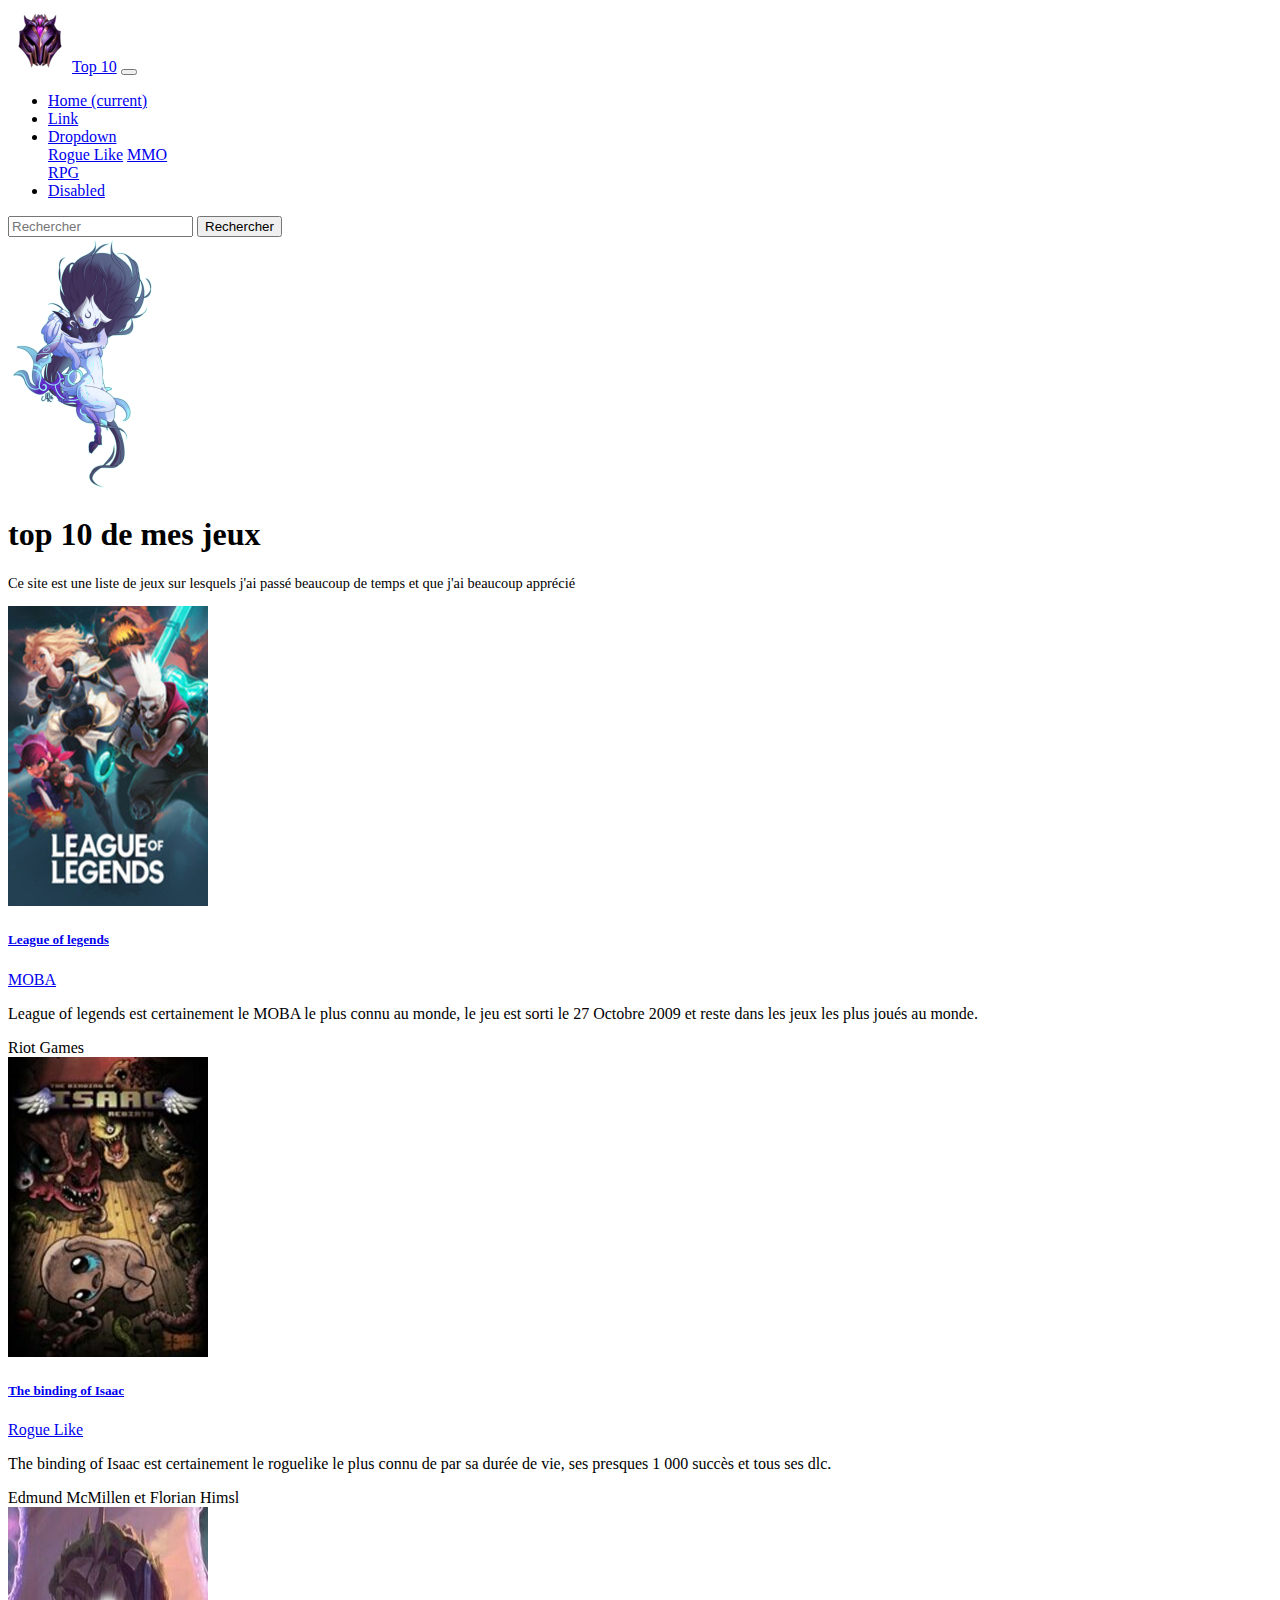
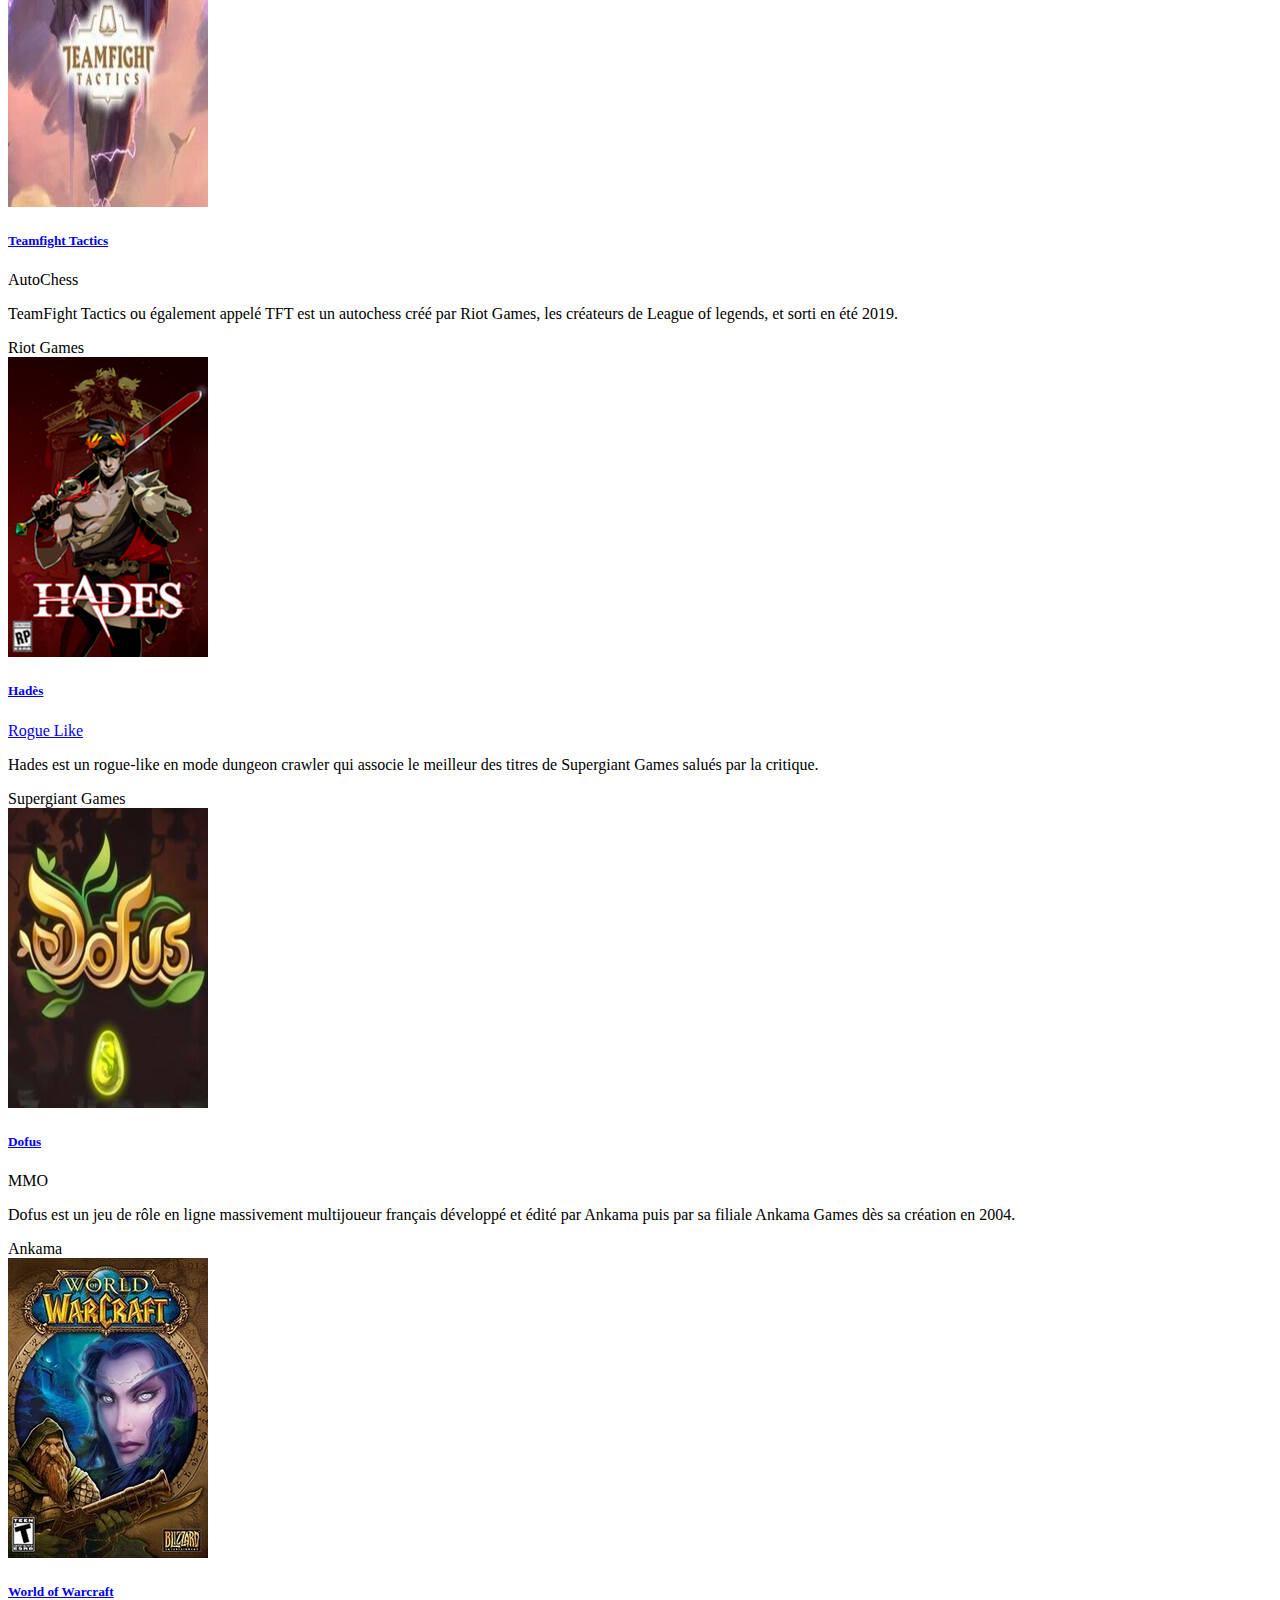
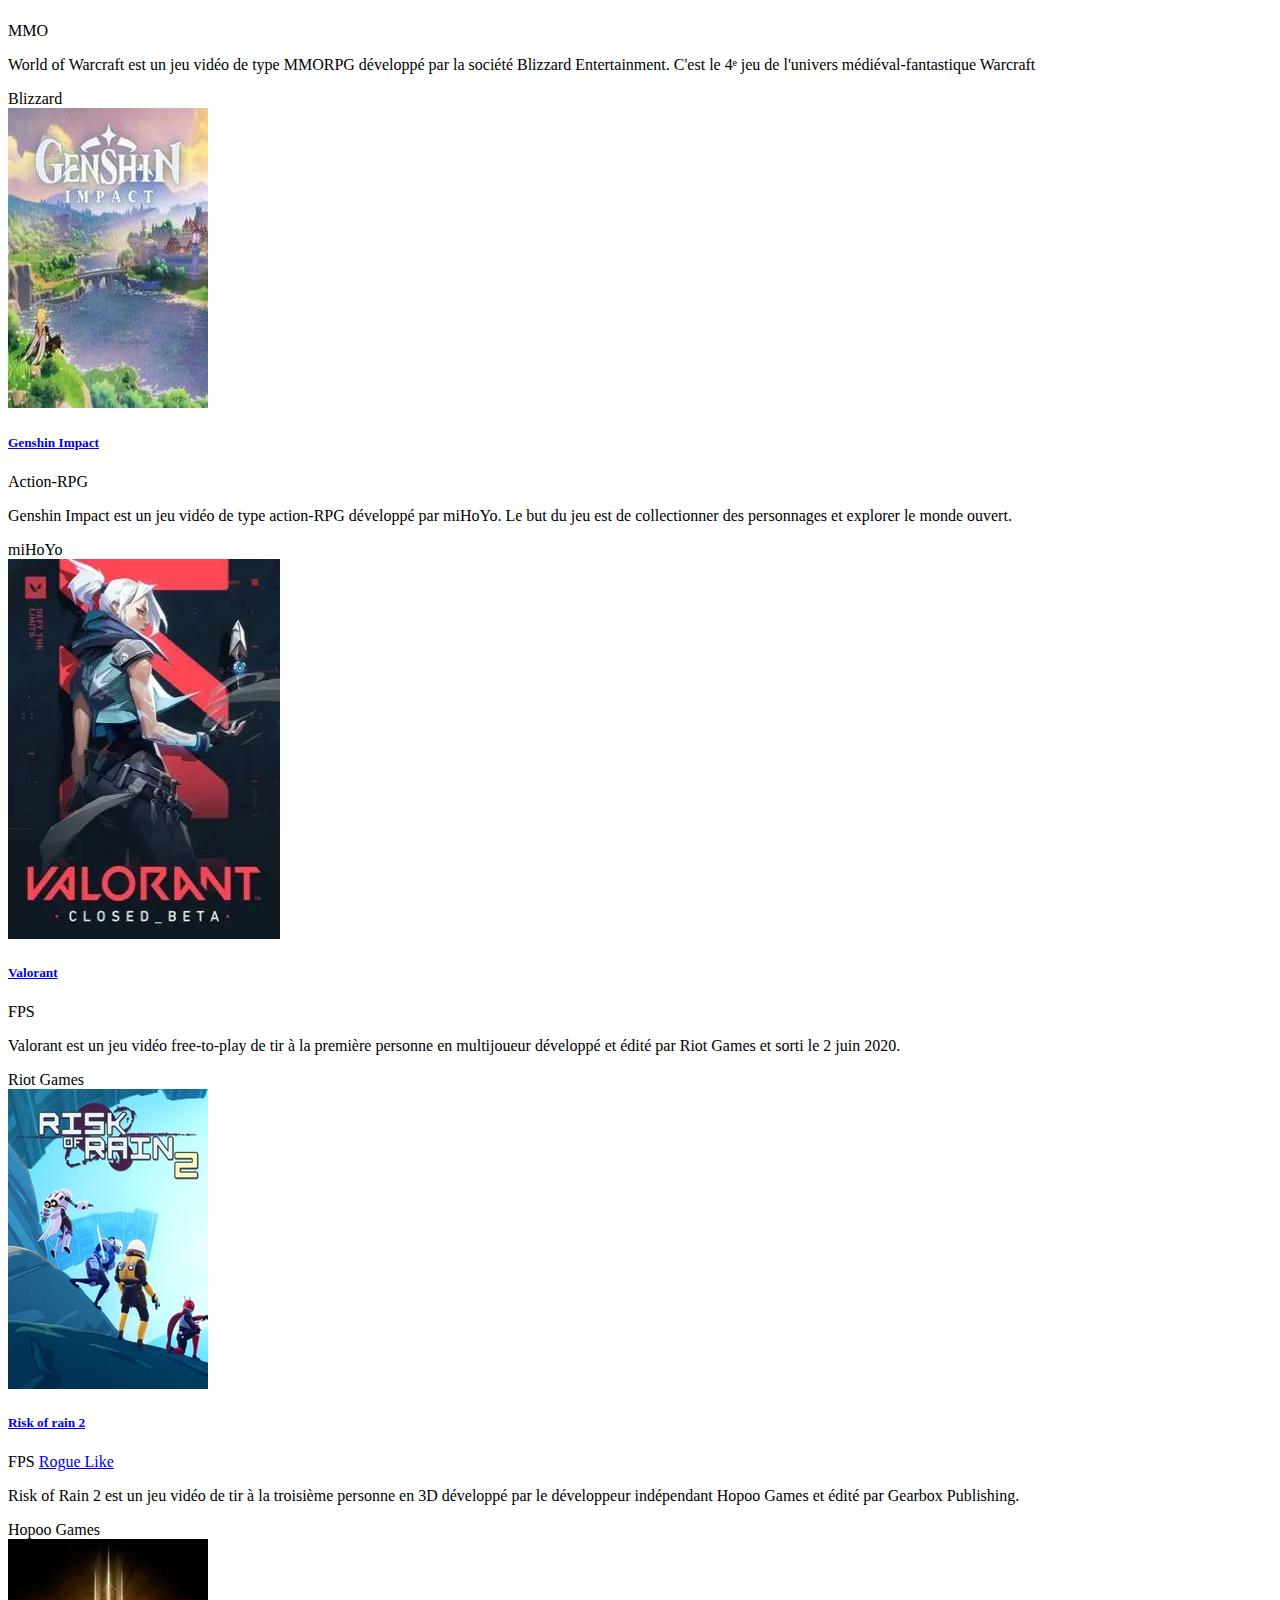
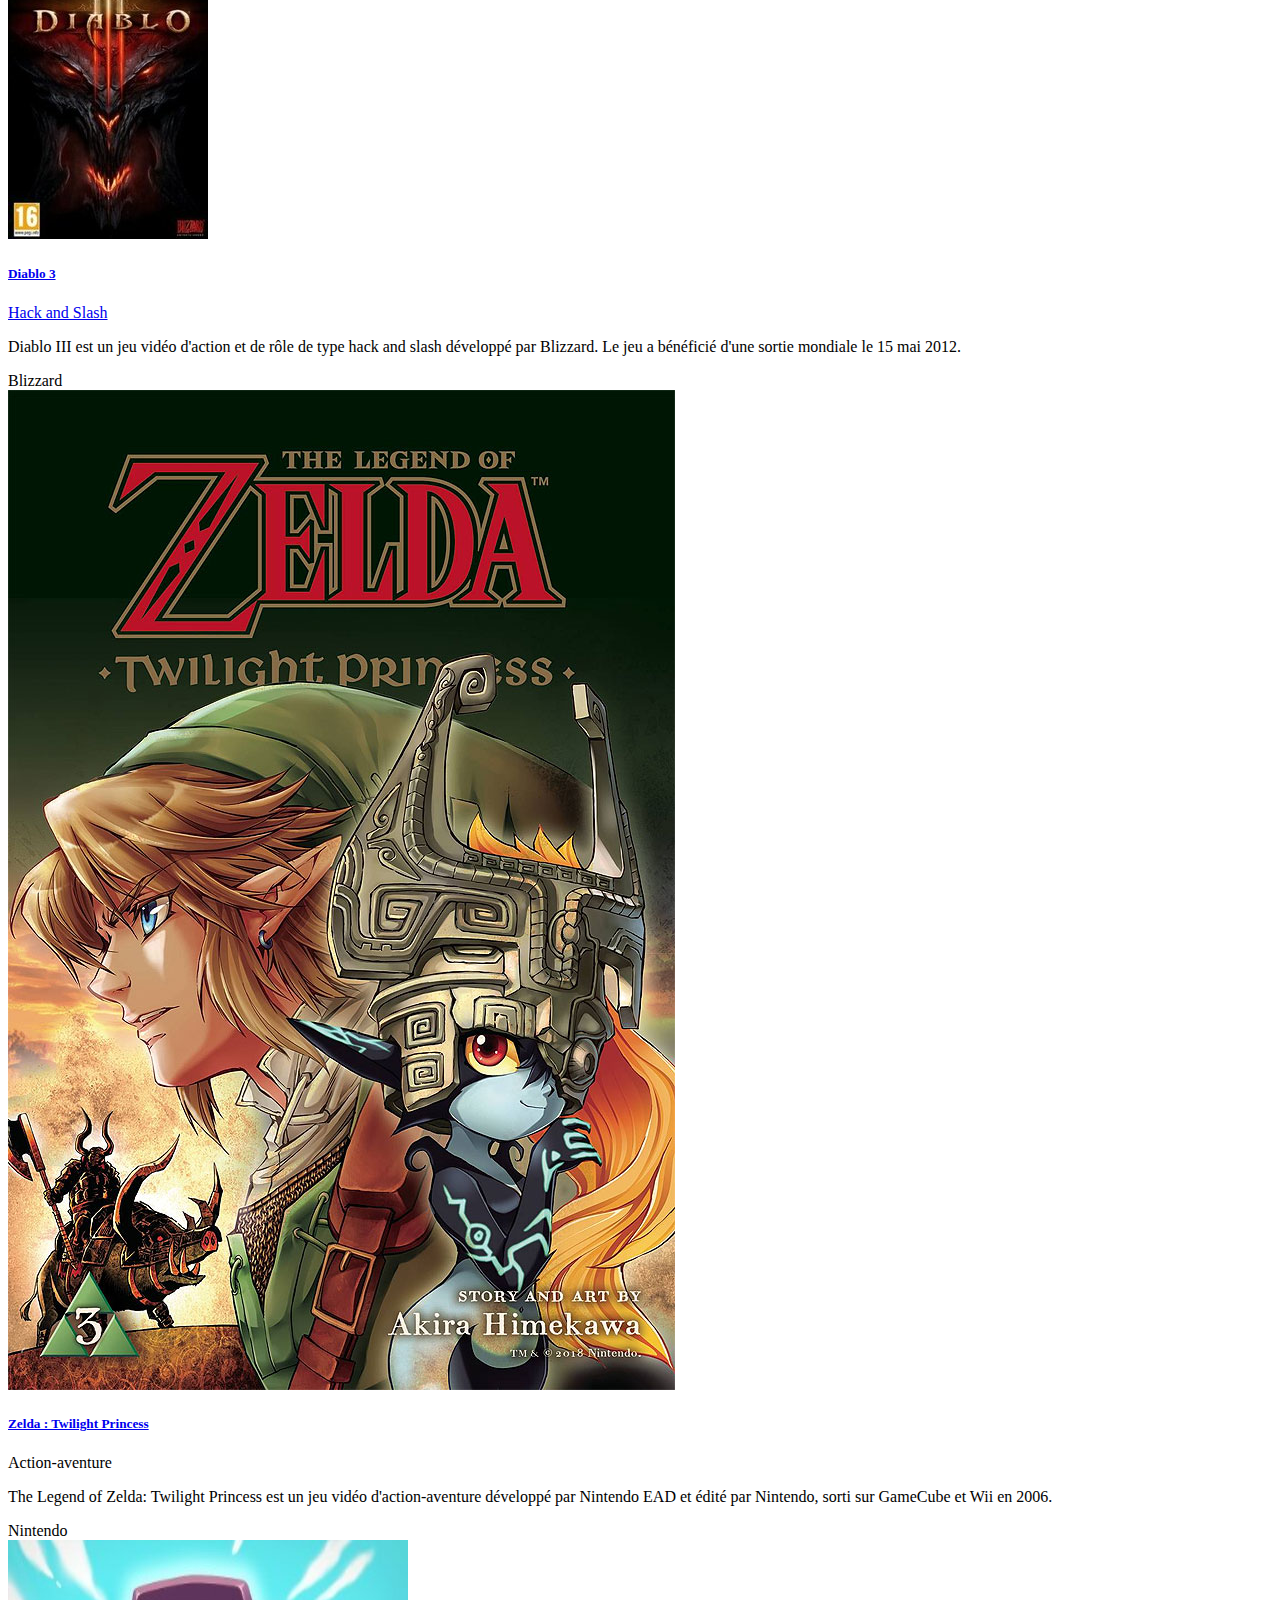
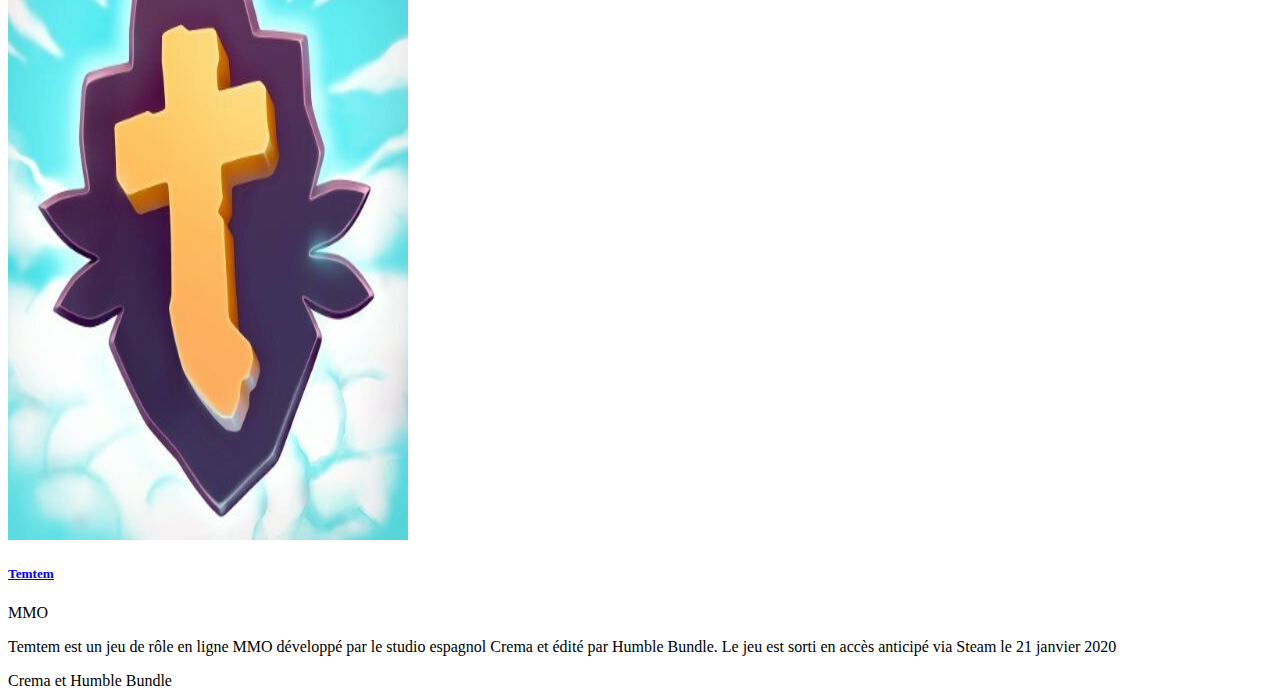
==== index.html @ ae4092e3 "." ====
<!DOCTYPE html>
<html lang="en">

<head>
    <meta charset="UTF-8">
    <meta name="viewport" content="width=device-width, initial-scale=1, shrink-to-fit=no">
    <link rel="stylesheet" href="style.css">
    <link rel="stylesheet" href="https://cdn.jsdelivr.net/npm/bootstrap@4.5.3/dist/css/bootstrap.min.css"
        integrity="sha384-TX8t27EcRE3e/ihU7zmQxVncDAy5uIKz4rEkgIXeMed4M0jlfIDPvg6uqKI2xXr2" crossorigin="anonymous">
    <link rel="shortcut icon" href="images/hiclipart.com (2).png"/>
    <title>Top 10</title>
</head>
<nav class="navbar navbar-expand-lg navbar-dark bg-dark">
    <a class="navbar-brand" href="#"><img class="rounded-circle" src="images\master_1.png" alt="Circle image">Top 10</a>
    <button class="navbar-toggler" type="button" data-toggle="collapse" data-target="#navbarSupportedContent" aria-controls="navbarSupportedContent" aria-expanded="false" aria-label="Toggle navigation">
      <span class="navbar-toggler-icon"></span>
    </button>
  
    <div class="collapse navbar-collapse" id="navbarSupportedContent">
      <ul class="navbar-nav mr-auto">
        <li class="nav-item active">
          <a class="nav-link" href="#">Home <span class="sr-only">(current)</span></a>
        </li>
        <li class="nav-item">
          <a class="nav-link" href="#">Link</a>
        </li>
        <li class="nav-item dropdown">
          <a class="nav-link dropdown-toggle" href="#" id="navbarDropdown" role="button" data-toggle="dropdown" aria-haspopup="true" aria-expanded="false">
            Dropdown
          </a>
          <div class="dropdown-menu" aria-labelledby="navbarDropdown">
            <a class="dropdown-item" href="#">Rogue Like</a>
            <a class="dropdown-item" href="#">MMO</a>
            <div class="dropdown-divider"></div>
            <a class="dropdown-item" href="#">RPG</a>
          </div>
        </li>
        <li class="nav-item">
          <a class="nav-link disabled" href="#">Disabled</a>
        </li>
      </ul>
      <form class="form-inline my-2 my-lg-0">
        <input class="form-control mr-sm-2" type="search" placeholder="Rechercher" aria-label="Search">
        <button class="btn btn-outline-success my-2 my-sm-0" type="submit">Rechercher</button>
      </form>
    </div>
</nav>
<!-- <div class="media">
    <img src="images\master_1.png"class="d-flex mr-3" data-src="holder.js/64x64?theme=sky" alt="Generic placeholder image">
    <div class="media-body text-white">
      <h5 class="mt-0 text-white" >Master tft</h5>
      brouillon texte
    </div>
</div> -->
<div class="container-fluid col-lg-5 mx-auto my-2">
    <div class="row">
        <div>
            <img class="mr-5 kindred" src="images\kindred.png" alt="kindred">
        </div>
        <div class="col-6">
            <h1 class="h3">top 10 de mes jeux</h1>
            <p class="text-justify" style="font-size: 0.9rem">
                Ce site est une liste de jeux sur lesquels j'ai passé beaucoup de temps et que j'ai beaucoup apprécié</p>
        </div>
    </div>
</div>

<body>
    <script src="https://code.jquery.com/jquery-3.5.1.slim.min.js"
        integrity="sha384-DfXdz2htPH0lsSSs5nCTpuj/zy4C+OGpamoFVy38MVBnE+IbbVYUew+OrCXaRkfj" crossorigin="anonymous">
    </script>
    <!-- sm md lg xl  -->

    <div class="container-fluid col-xl-9 mx-auto row">
        <div class="col-12 col-sm-6 col-md-4 col-xl-3 mb-4">
            <div class="card text-white bg-dark">
                <img src="images\leagueoflegendstest (1).jpg" class="card-img-top" alt="Lol">
                <div class="card-body">
                    <h5 class="card-title"><a href="https://play.euw.leagueoflegends.com/fr_FR" target="_blank">League of legends</a></h5>
                    <a href="#" class="badge badge-info">MOBA</a>
                    <p class="card-text">League of legends est certainement le MOBA le plus connu au monde, le jeu est
                        sorti le 27 Octobre 2009 et reste dans les jeux les plus joués au monde.</p>
                    <footer class="blockquote-footer">Riot Games<cite title="Source Title"></cite></footer>
                </div>
            </div>
        </div>
        <div class="col-12 col-sm-6 col-md-4 col-xl-3 mb-4">
            <div class="card text-white bg-dark">
                <img src="images\TBDOI.jpg" class="card-img-top" alt="tbi">
                <div class="card-body">
                    <h5 class="card-title"><a href="https://store.steampowered.com/app/113200/The_Binding_of_Isaac/" target="_blank">The binding of Isaac</a></h5>
                    <a href="#" class="badge badge-success">Rogue Like</a>
                    <p class="card-text">The binding of Isaac est certainement le roguelike le plus connu de par sa
                        durée de vie, ses presques 1 000 succès et tous ses dlc.</p>
                    <footer class="blockquote-footer">Edmund McMillen et Florian Himsl<cite title="Source Title"></cite></footer>
                </div>
            </div>
        </div>
        <div class="col-12 col-sm-6 col-md-4 col-xl-3 mb-4">
            <div class="card text-white bg-dark">
                <img src="images\tft (1).jpg" class="card-img-top" alt="tft">
                <div class="card-body">
                    <h5 class="card-title"><a href="https://teamfighttactics.leagueoflegends.com/fr-fr/" target="_blank">Teamfight Tactics</a></h5>
                    <span class="badge badge-pill badge-secondary">AutoChess</span>
                    <p class="card-text">TeamFight Tactics ou également appelé TFT est un autochess créé par Riot Games,
                        les créateurs de League of legends, et sorti en été 2019.</p>
                        <footer class="blockquote-footer">Riot Games<cite title="Source Title"></cite></footer>
                </div>
            </div>
        </div>
        <div class="col-12 col-sm-6 col-md-4 col-xl-3 mb-4">
            <div class="card text-white bg-dark">
                <img src="images\hades (1).png" class="card-img-top" alt="hades">
                <div class="card-body">
                    <h5 class="card-title"><a href="https://store.steampowered.com/app/1145360/Hades/?l=french" target="_blank">Hadès</a></h5>
                    <a href="#" class="badge badge-success">Rogue Like</a>
                    <p class="card-text">Hades est un rogue-like en mode dungeon crawler qui associe le meilleur des
                        titres de Supergiant Games salués par la critique.</p>
                    <footer class="blockquote-footer">Supergiant Games<cite title="Source Title"></cite></footer>
                </div>
            </div>
        </div>
        <div class="col-12 col-sm-6 col-md-4 col-xl-3 mb-4">
            <div class="card text-white bg-dark">
                <img src="images\dofus-aTLTcV (1).jpg" class="card-img-top" alt="dofus">
                <div class="card-body">
                    <h5 class="card-title"><a href="https://www.dofus.com/fr/prehome" target="_blank">Dofus</a></h5>
                    <span class="badge badge-pill badge-light">MMO</span>
                    <p class="card-text">Dofus est un jeu de rôle en ligne massivement multijoueur français développé et
                        édité par Ankama puis par sa filiale Ankama Games dès sa création en 2004.</p>
                    <footer class="blockquote-footer">Ankama<cite title="Source Title"></cite></footer>
                </div>
            </div>
        </div>
        <div class="col-12 col-sm-6 col-md-4 col-xl-3 mb-4">
            <div class="card text-white bg-dark">
                <img src="images\Wow.jpg" class="card-img-top" alt="wow">
                <div class="card-body">
                    <h5 class="card-title"><a href="https://worldofwarcraft.com/fr-fr/" target="_blank">World of Warcraft</a></h5>
                    <span class="badge badge-pill badge-light">MMO</span>
                    <p class="card-text">World of Warcraft est un jeu vidéo de type MMORPG développé par la société
                        Blizzard Entertainment. C'est le 4ᵉ jeu de l'univers médiéval-fantastique Warcraft</p>
                    <footer class="blockquote-footer">Blizzard<cite title="Source Title"></cite></footer>
                </div>
            </div>
        </div>
        <div class="col-12 col-sm-6 col-md-4 col-xl-3 mb-4">
            <div class="card text-white bg-dark">
                <img src="images\genshin-impact-cover (1).jpg" class="card-img-top"
                    alt="genshin">
                <div class="card-body">
                    <h5 class="card-title"><a href="https://genshin.mihoyo.com/en" target="_blank">Genshin Impact</a></h5>
                    <span class="badge badge-pill badge-warning">Action-RPG</span>
                    <p class="card-text">Genshin Impact est un jeu vidéo de type action-RPG développé par miHoYo. Le but du jeu est de
                        collectionner des personnages et explorer le monde ouvert.</p>
                    <footer class="blockquote-footer">miHoYo<cite title="Source Title"></cite></footer>
                </div>
            </div>
        </div>
        <div class="col-12 col-sm-6 col-md-4 col-xl-3 mb-4">
            <div class="card text-white bg-dark">
                <img src="images/testvalo.webp" class="card-img-top" alt="valorant">
                <div class="card-body">
                    <h5 class="card-title"><a href="https://playvalorant.com/en-gb/" target="_blank">Valorant</a></h5>
                    <span class="badge badge-pill badge-primary">FPS</span>
                    <p class="card-text">Valorant est un jeu vidéo free-to-play de tir à la première personne en multijoueur développé et édité par Riot Games et sorti le 2 juin 2020.</p>
                    <footer class="blockquote-footer">Riot Games<cite title="Source Title"></cite></footer>
                </div>
            </div>
        </div>
        <div class="col-12 col-sm-6 col-md-4 col-xl-3 mb-4">
            <div class="card text-white bg-dark">
                <img src="images\risk-of-rain-2-cover.jpg" class="card-img-top" alt="Lol">
                <div class="card-body">
                    <h5 class="card-title"><a href="https://store.steampowered.com/app/632360/Risk_of_Rain_2/" target="_blank">Risk of rain 2</a></h5>
                    <span class="badge badge-pill badge-primary">FPS</span>
                    <a href="#Lol" class="badge badge-success">Rogue Like</a>
                    <p class="card-text">Risk of Rain 2 est un jeu vidéo de tir à la troisième personne en 3D développé par le développeur indépendant Hopoo Games et édité par Gearbox Publishing.</p>
                    <footer class="blockquote-footer">Hopoo Games<cite title="Source Title"></cite></footer>
                </div>
            </div>
        </div>
        <div class="col-12 col-sm-6 col-md-4 col-xl-3 mb-4">
            <div class="card text-white bg-dark">
                <img src="images\diablo3.jpg" class="card-img-top" alt="Lol">
                <div class="card-body">
                    <h5 class="card-title"><a href="https://eu.diablo3.com/fr-fr/" target="_blank">Diablo 3</a></h5>
                    <a href="#" class="badge badge-danger">Hack and Slash</a>
                    <p class="card-text">Diablo III est un jeu vidéo d'action et de rôle de type hack and slash développé par Blizzard. Le jeu a bénéficié d'une sortie mondiale le 15 mai 2012.</p>
                    <footer class="blockquote-footer">Blizzard<cite title="Source Title"></cite></footer>
                    
                </div>
            </div>
        </div>
        <div class="col-12 col-sm-6 col-md-4 col-xl-3 mb-4">
            <div class="card text-white bg-dark">
                <img src="images\zelda.jpg" class="card-img-top" alt="Lol">
                <div class="card-body">
                    <h5 class="card-title"><a href="https://www.nintendo.be/fr/Jeux/Wii-U/The-Legend-of-Zelda-Twilight-Princess-HD-1082222.html" target="_blank">Zelda : Twilight Princess</a></h5>
                    <span class="badge badge-dark">Action-aventure</span>
                    <p class="card-text">The Legend of Zelda: Twilight Princess est un jeu vidéo d'action-aventure développé par Nintendo EAD et édité par Nintendo, sorti sur GameCube et Wii en 2006.</p>
                    <footer class="blockquote-footer">Nintendo<cite title="Source Title"></cite></footer>
                    
                </div>
            </div>
        </div>
        <div class="col-12 col-sm-6 col-md-4 col-xl-3 mb-4">
            <div class="card text-white bg-dark">
                <img src="images\temtem.jpg" class="card-img-top" alt="Lol">
                <div class="card-body">
                    <h5 class="card-title"><a href="https://store.steampowered.com/app/745920/Temtem/" target="_blank">Temtem</a></h5>
                    <span class="badge badge-pill badge-light">MMO</span>
                    <p class="card-text">Temtem est un jeu de rôle en ligne MMO développé par le studio espagnol Crema et édité par Humble Bundle. Le jeu est sorti en accès anticipé via Steam le 21 janvier 2020</p>
                    <footer class="blockquote-footer">Crema et Humble Bundle<cite title="Source Title"></cite></footer>
                    
                </div>
            </div>
        </div>
    </div>
</body>
</html>
---- style.css ----
body {
    background: url(https://fr.gamewallpapers.com/download.php?img=wallpaper_destiny_2_beyond_light_01_1920x1080.jpg)no-repeat fixed;
}
.footer-bot{
    background:grey;
}
.kindred{
    width: 150px;
}
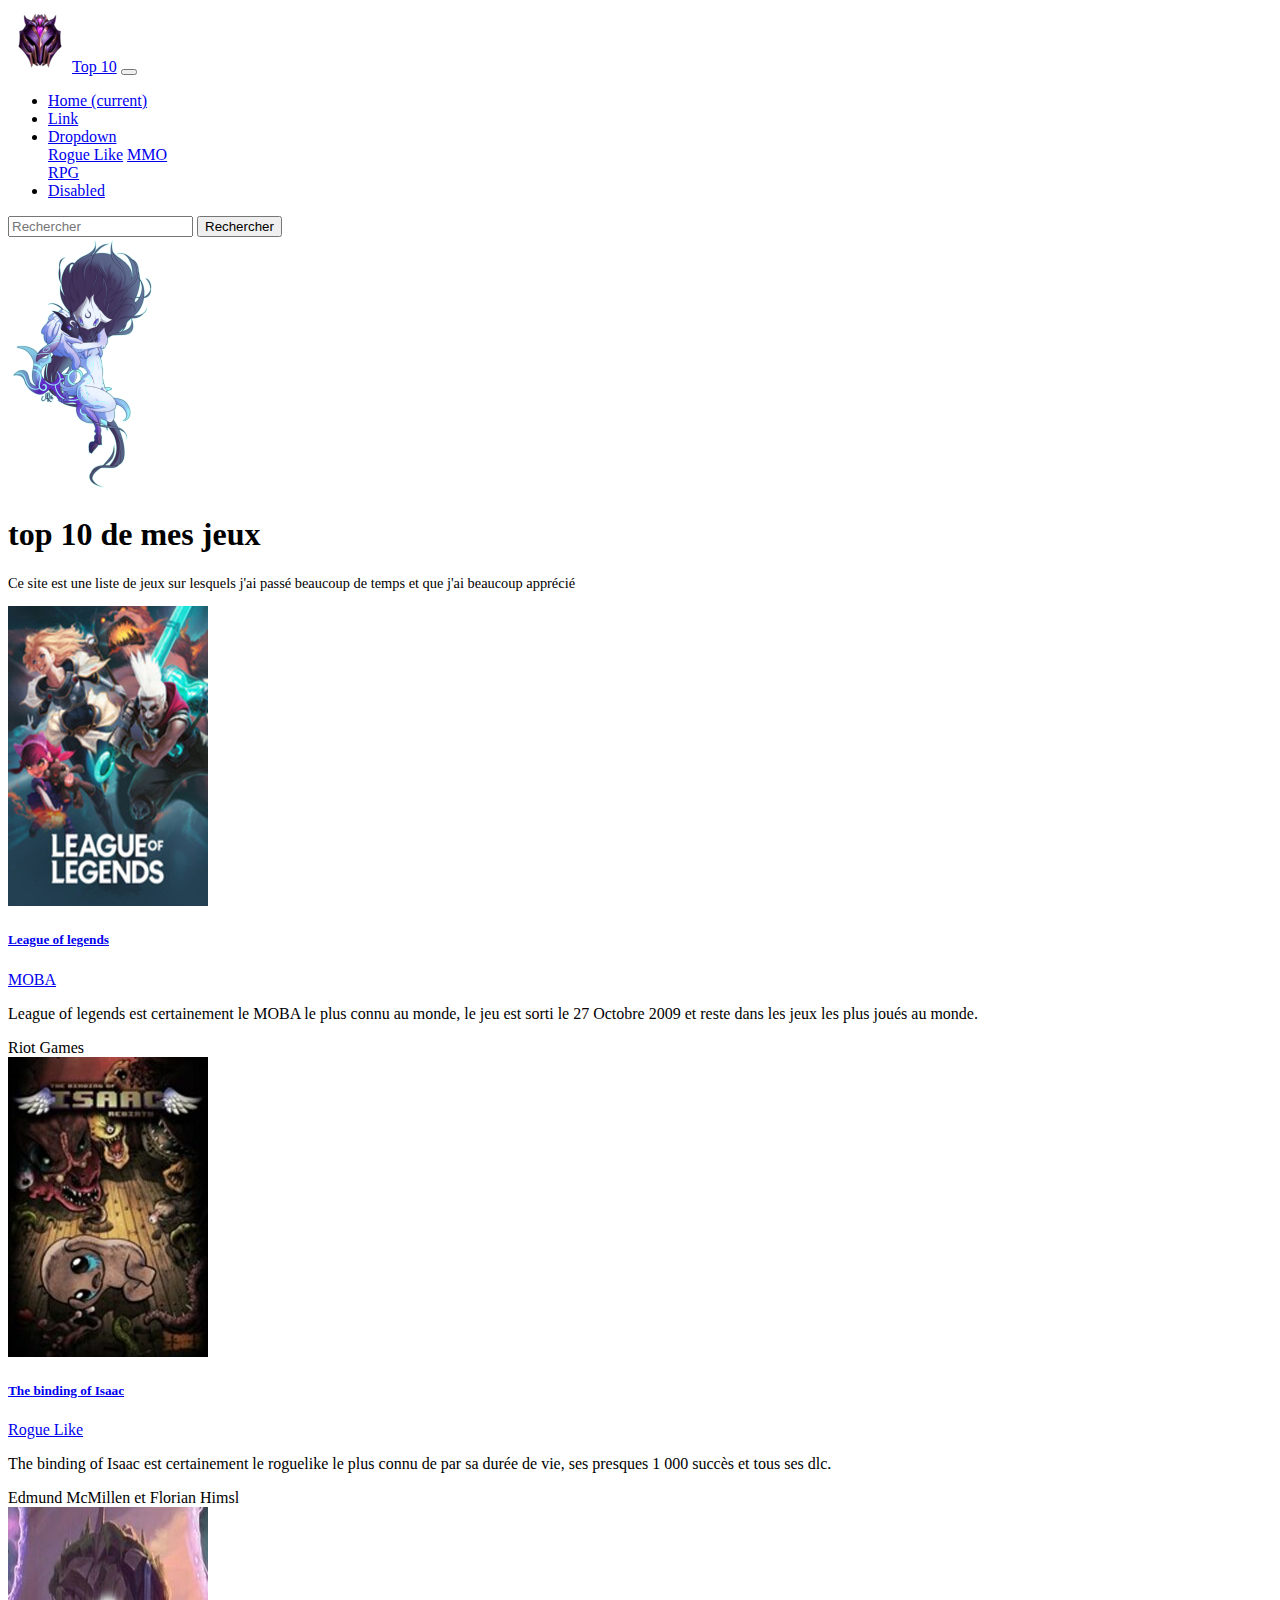
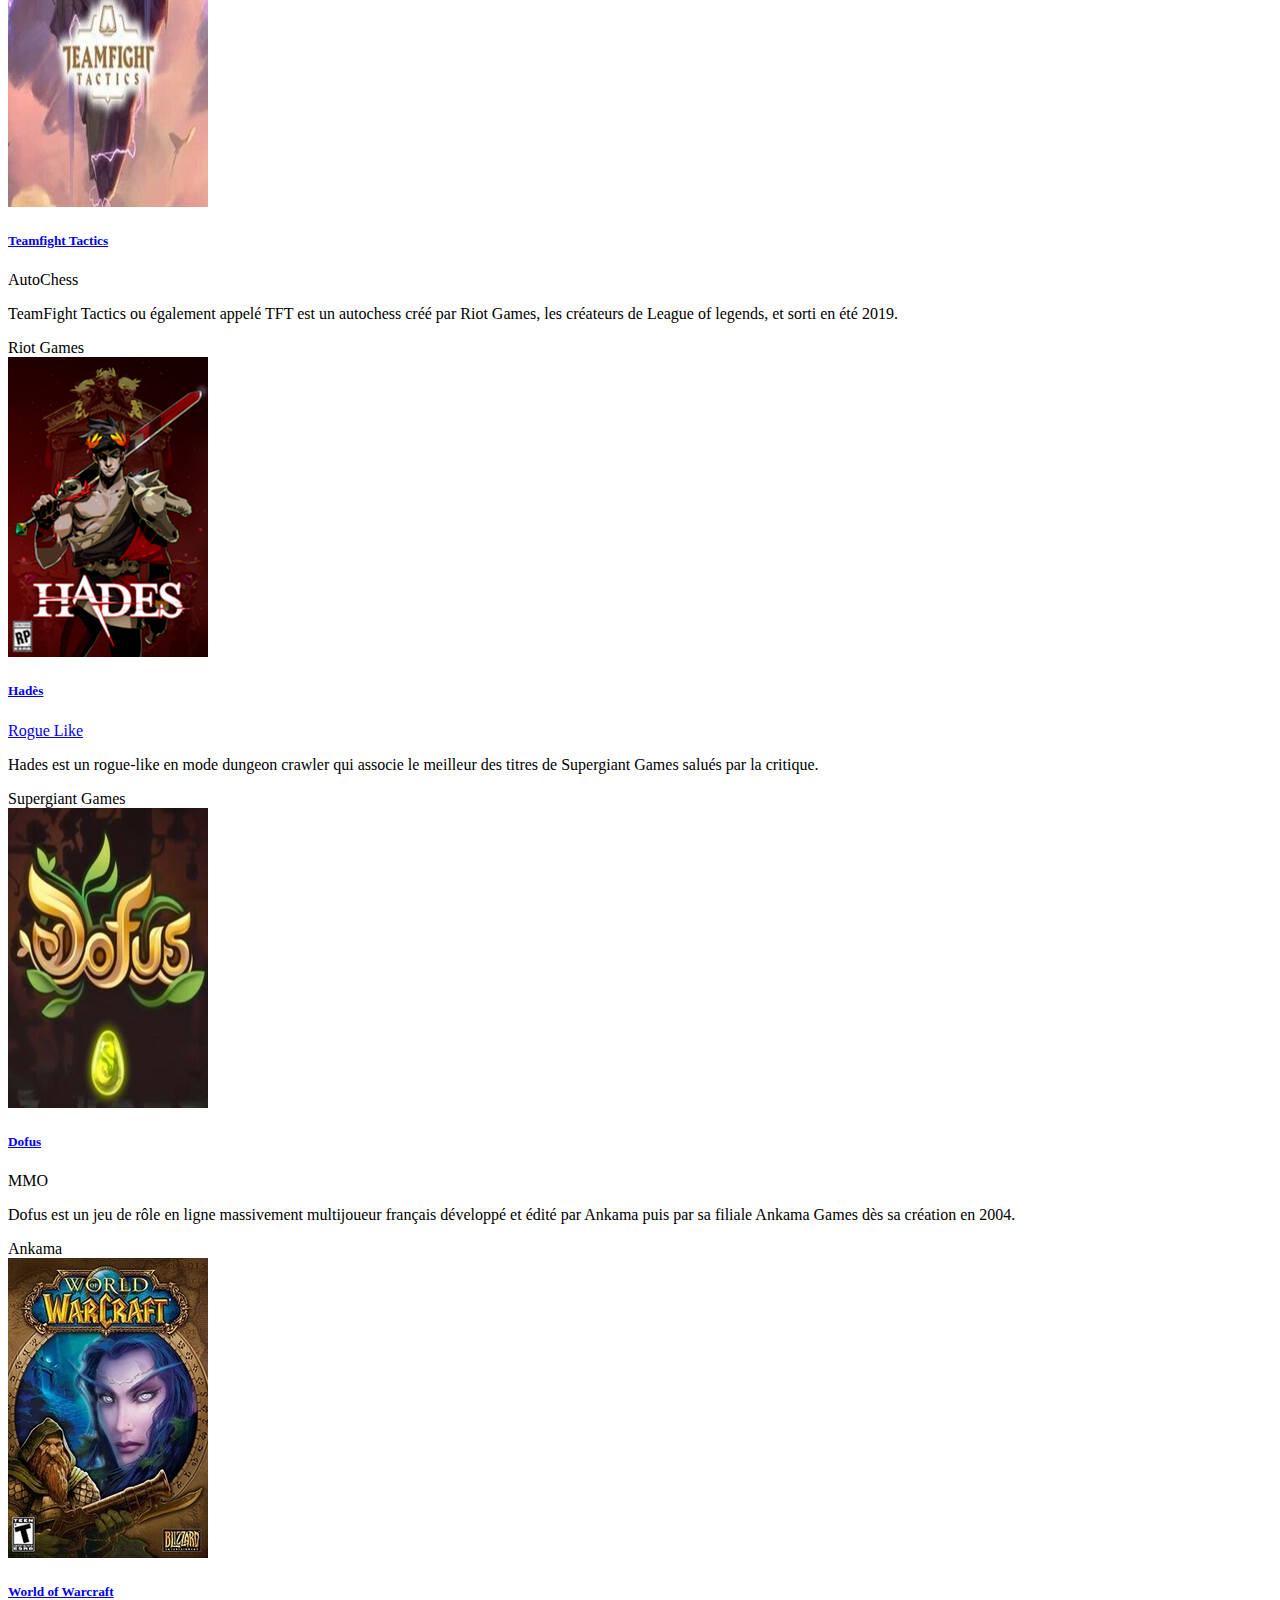
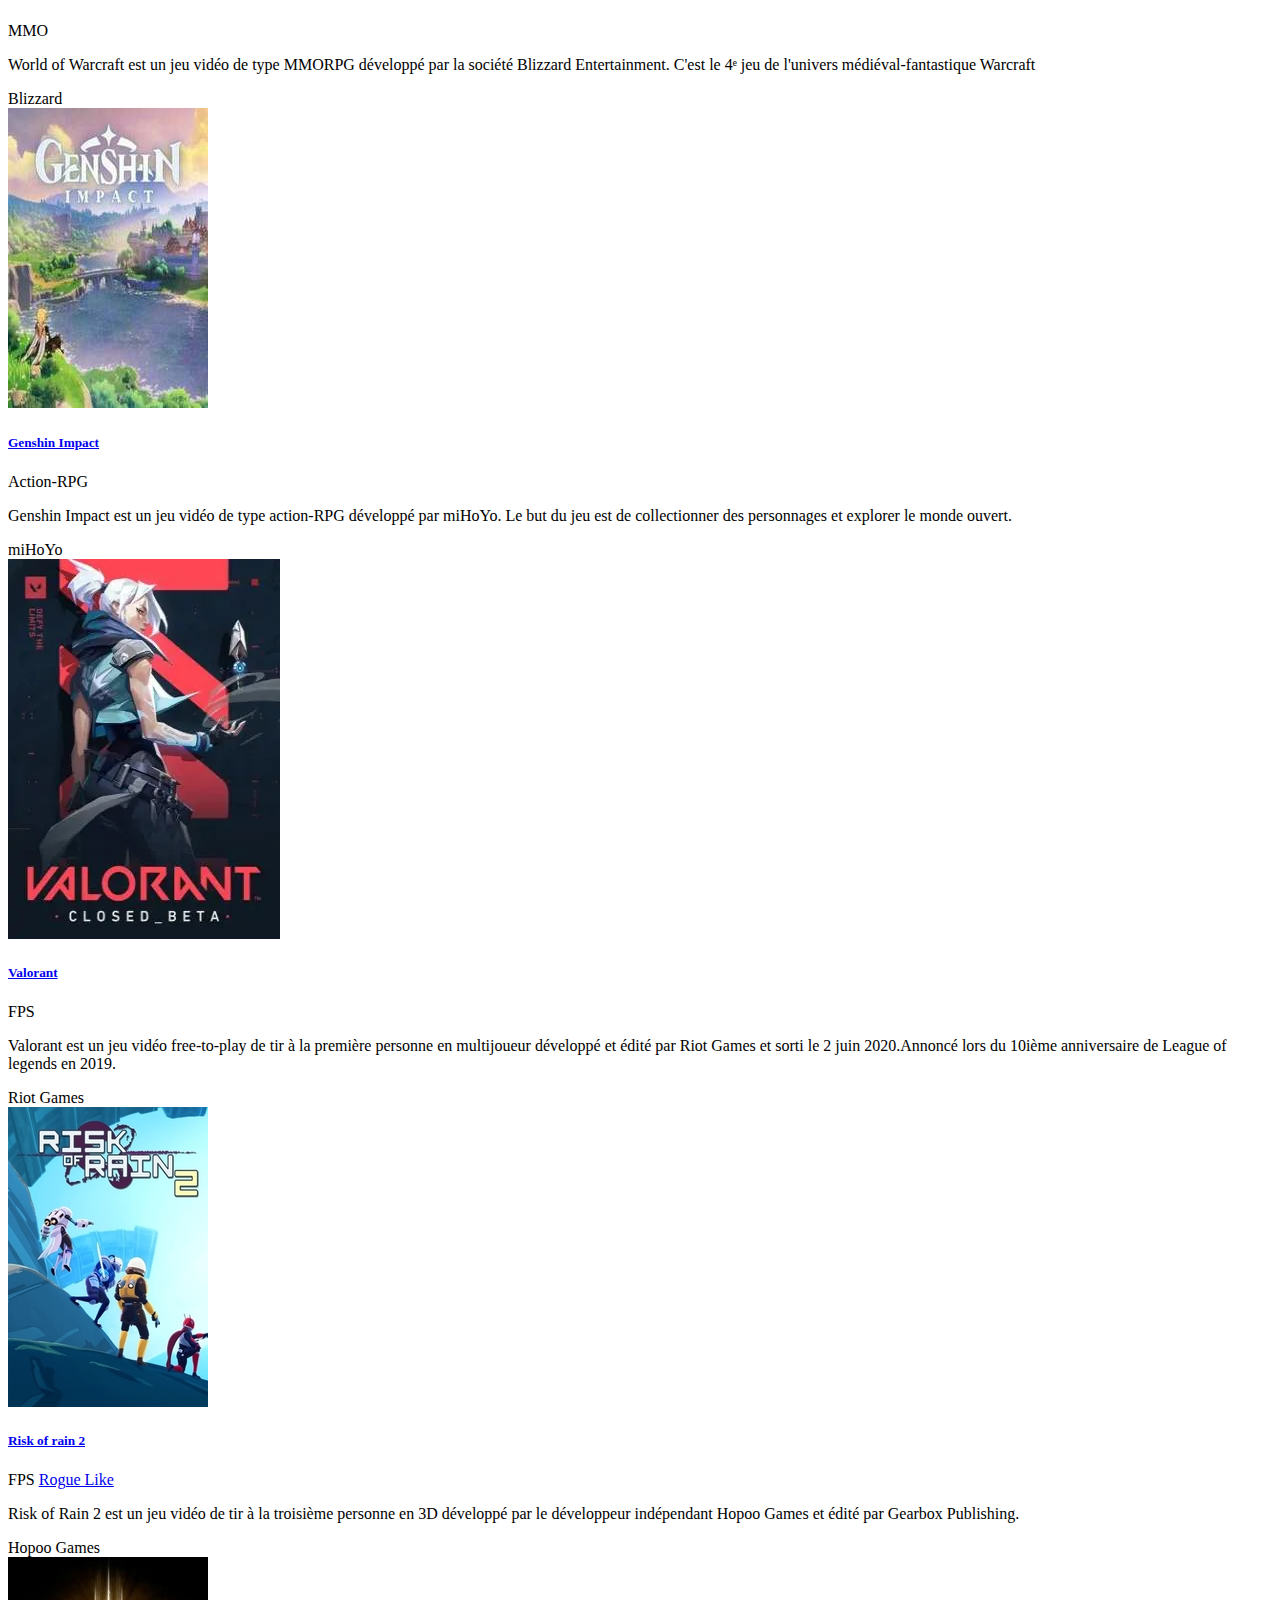
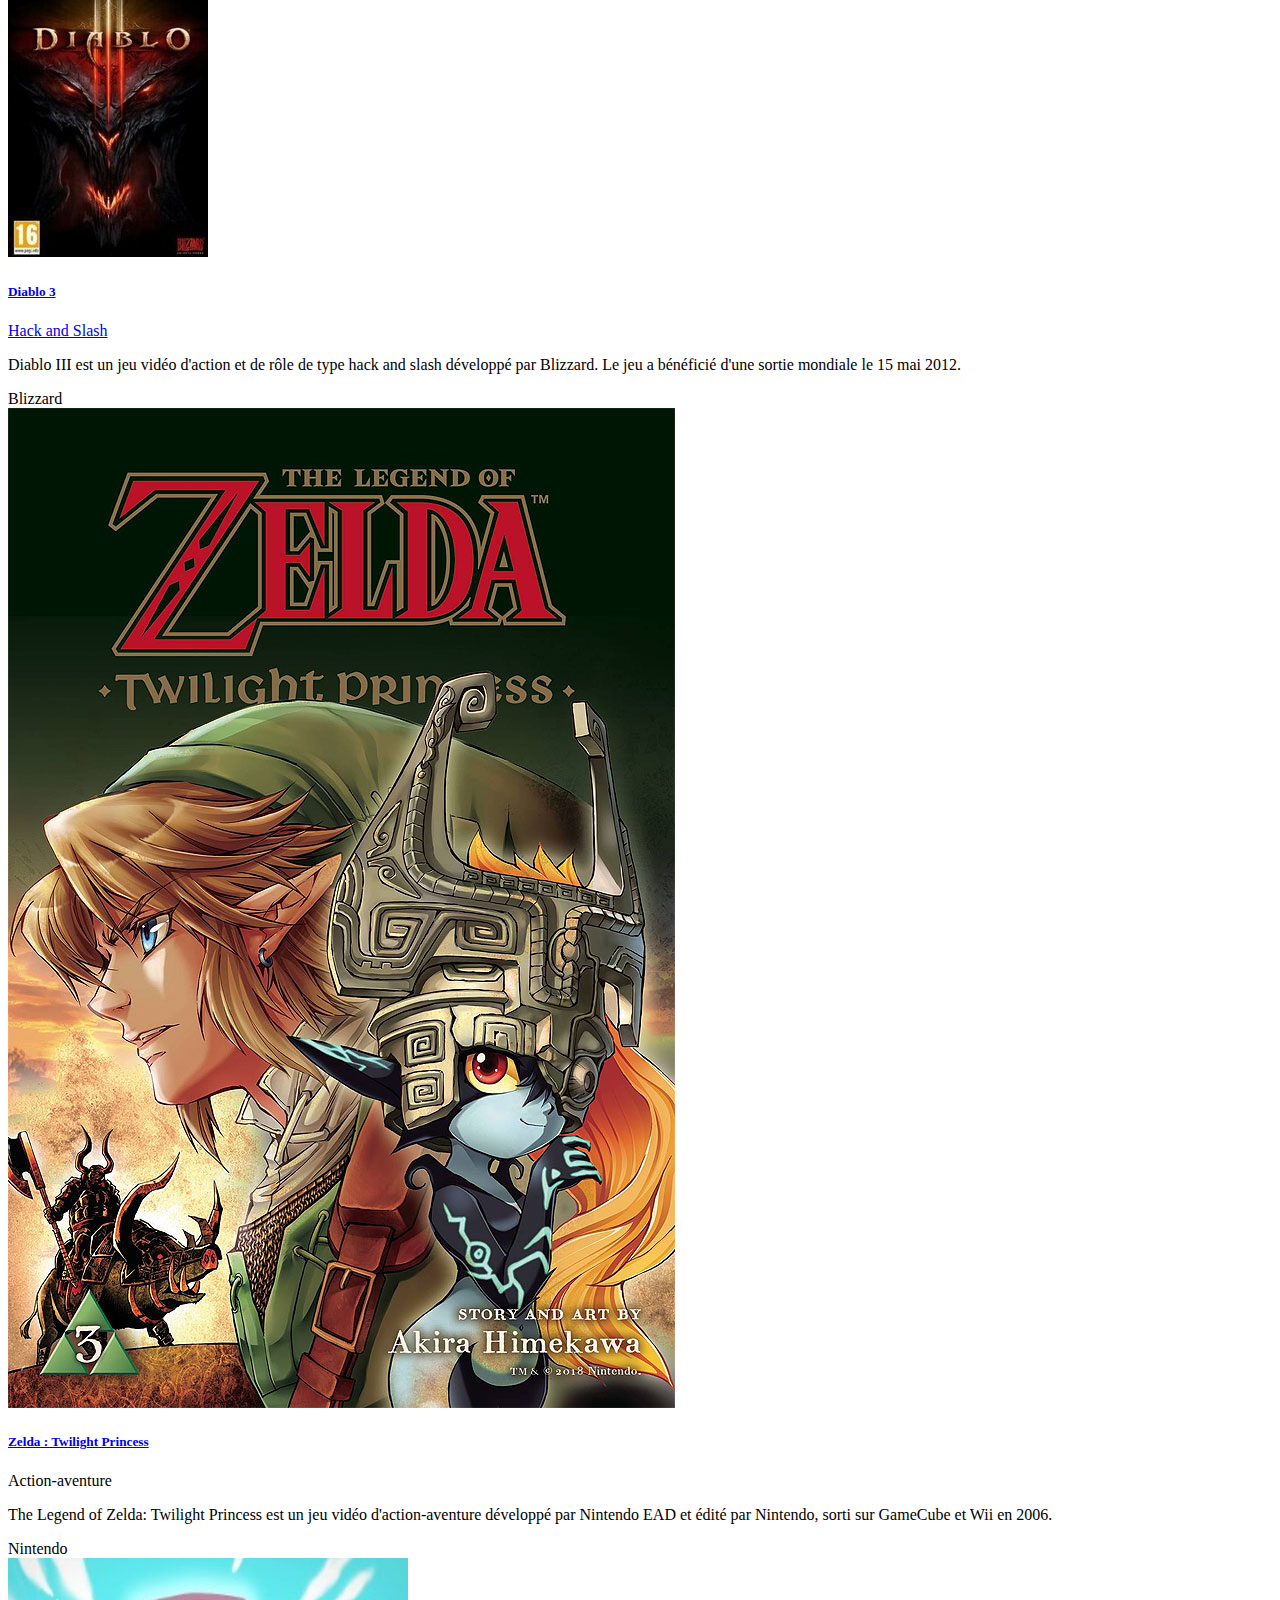
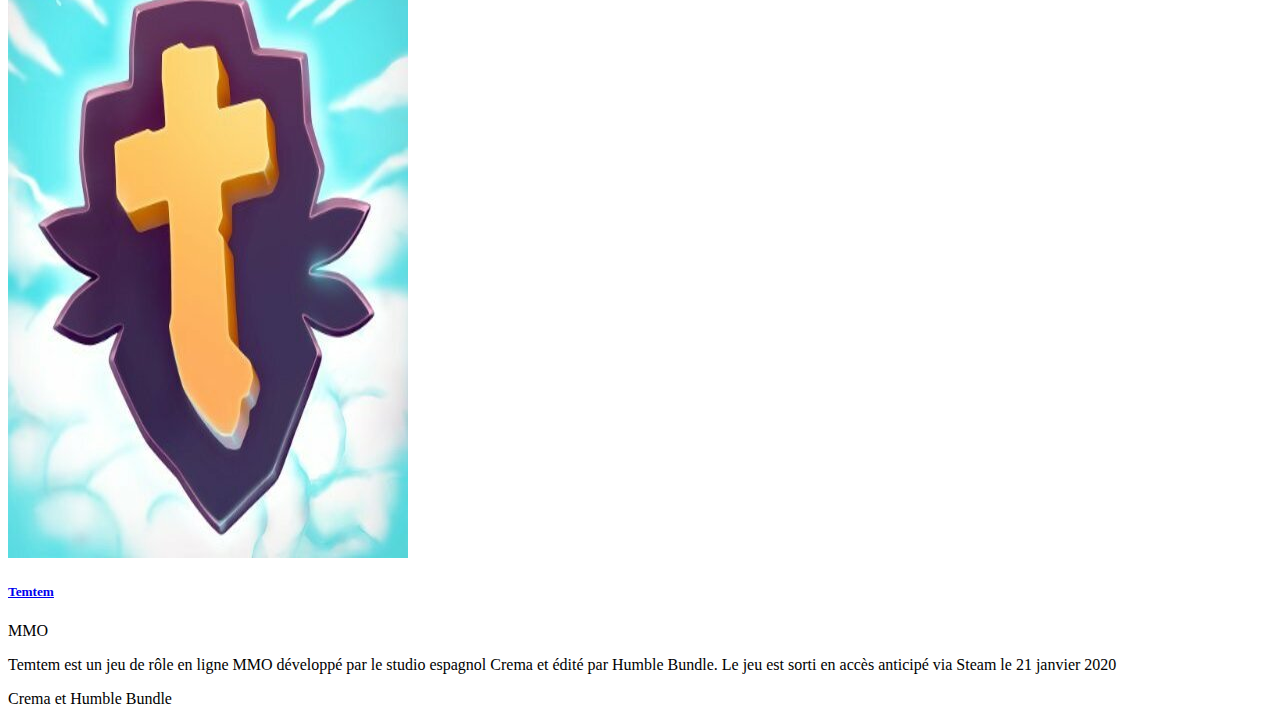
==== commit af494185: "commit" ====
--- a/index.html
+++ b/index.html
@@ -48,7 +48,7 @@
 <!-- <div class="media">
     <img src="images\master_1.png"class="d-flex mr-3" data-src="holder.js/64x64?theme=sky" alt="Generic placeholder image">
     <div class="media-body text-white">
-      <h5 class="mt-0 text-white" >Master tft</h5>
+      <h5 class="mt-0 text-white" >Master AAAtft</h5>
       brouillon texte
     </div>
 </div> -->
@@ -163,7 +163,7 @@
                 <div class="card-body">
                     <h5 class="card-title"><a href="https://playvalorant.com/en-gb/" target="_blank">Valorant</a></h5>
                     <span class="badge badge-pill badge-primary">FPS</span>
-                    <p class="card-text">Valorant est un jeu vidéo free-to-play de tir à la première personne en multijoueur développé et édité par Riot Games et sorti le 2 juin 2020.</p>
+                    <p class="card-text">Valorant est un jeu vidéo free-to-play de tir à la première personne en multijoueur développé et édité par Riot Games et sorti le 2 juin 2020.Annoncé lors du 10ième anniversaire de League of legends en 2019. </p>
                     <footer class="blockquote-footer">Riot Games<cite title="Source Title"></cite></footer>
                 </div>
             </div>
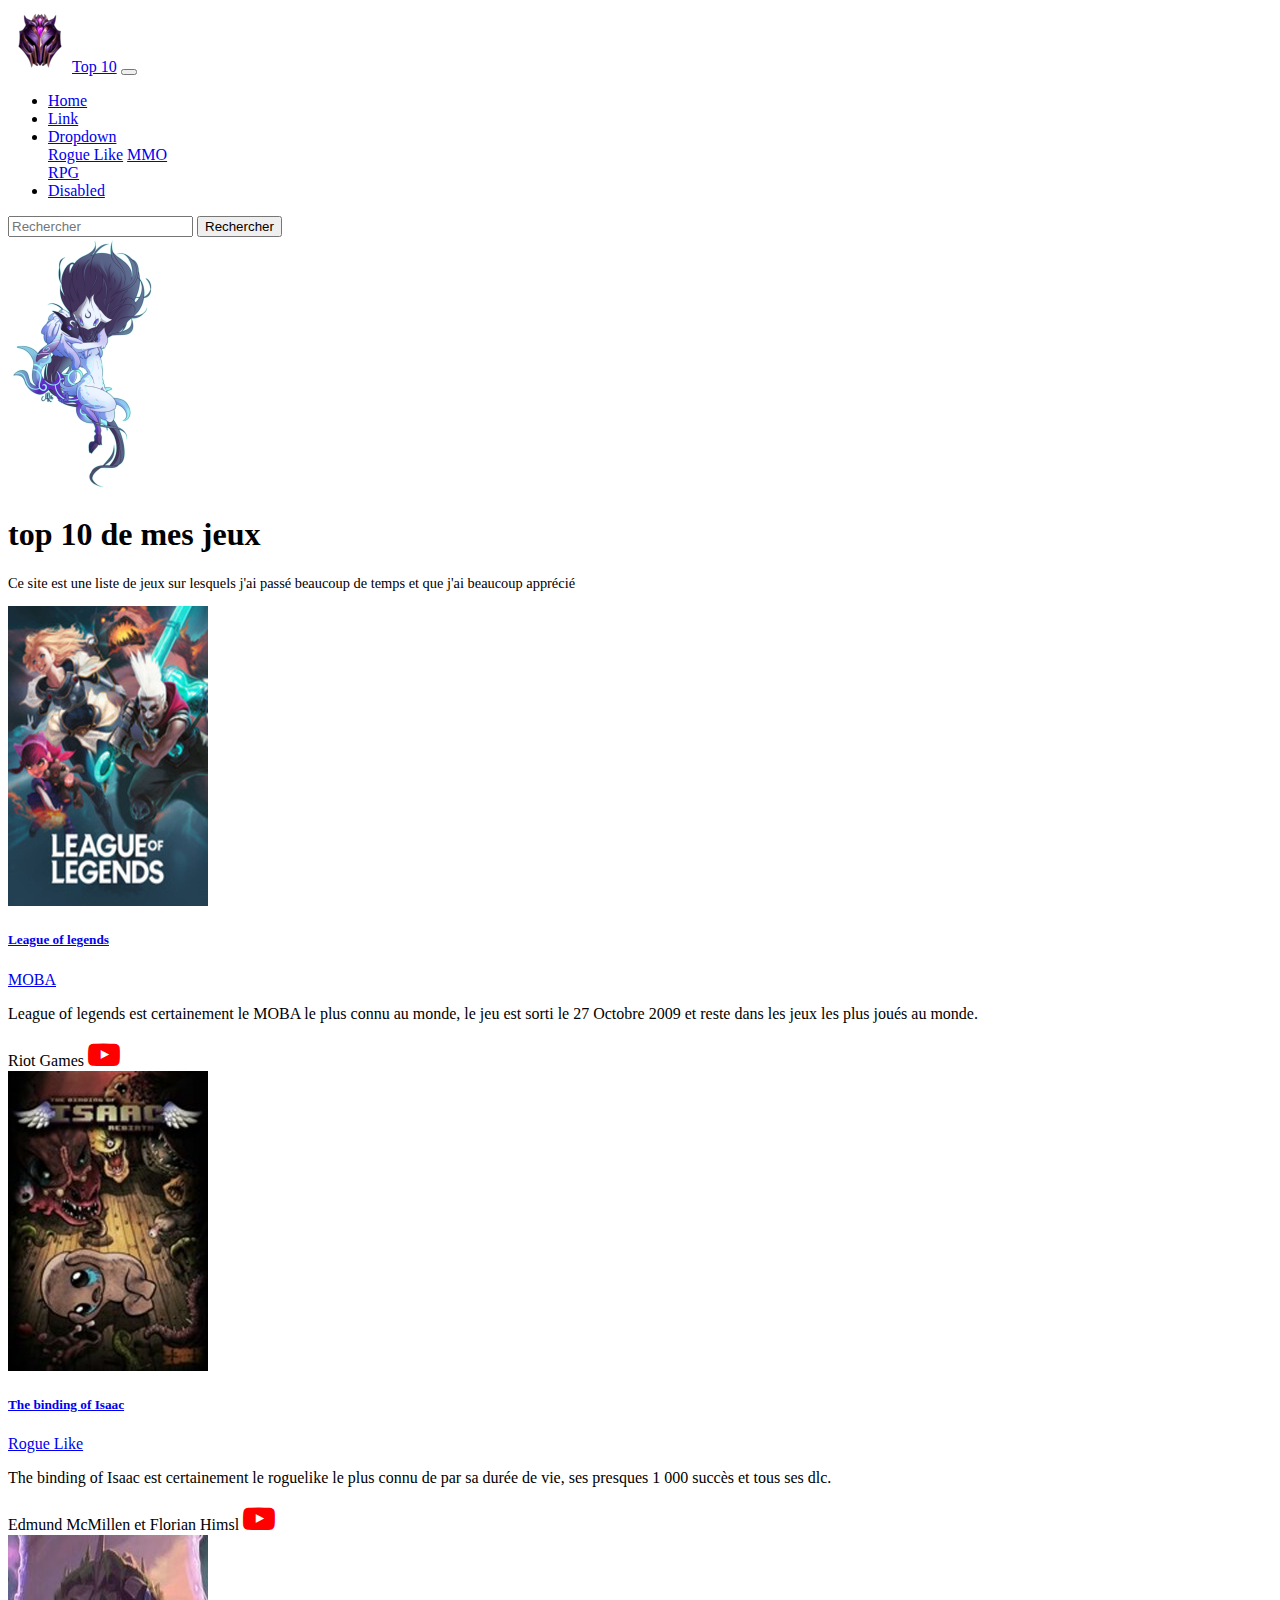
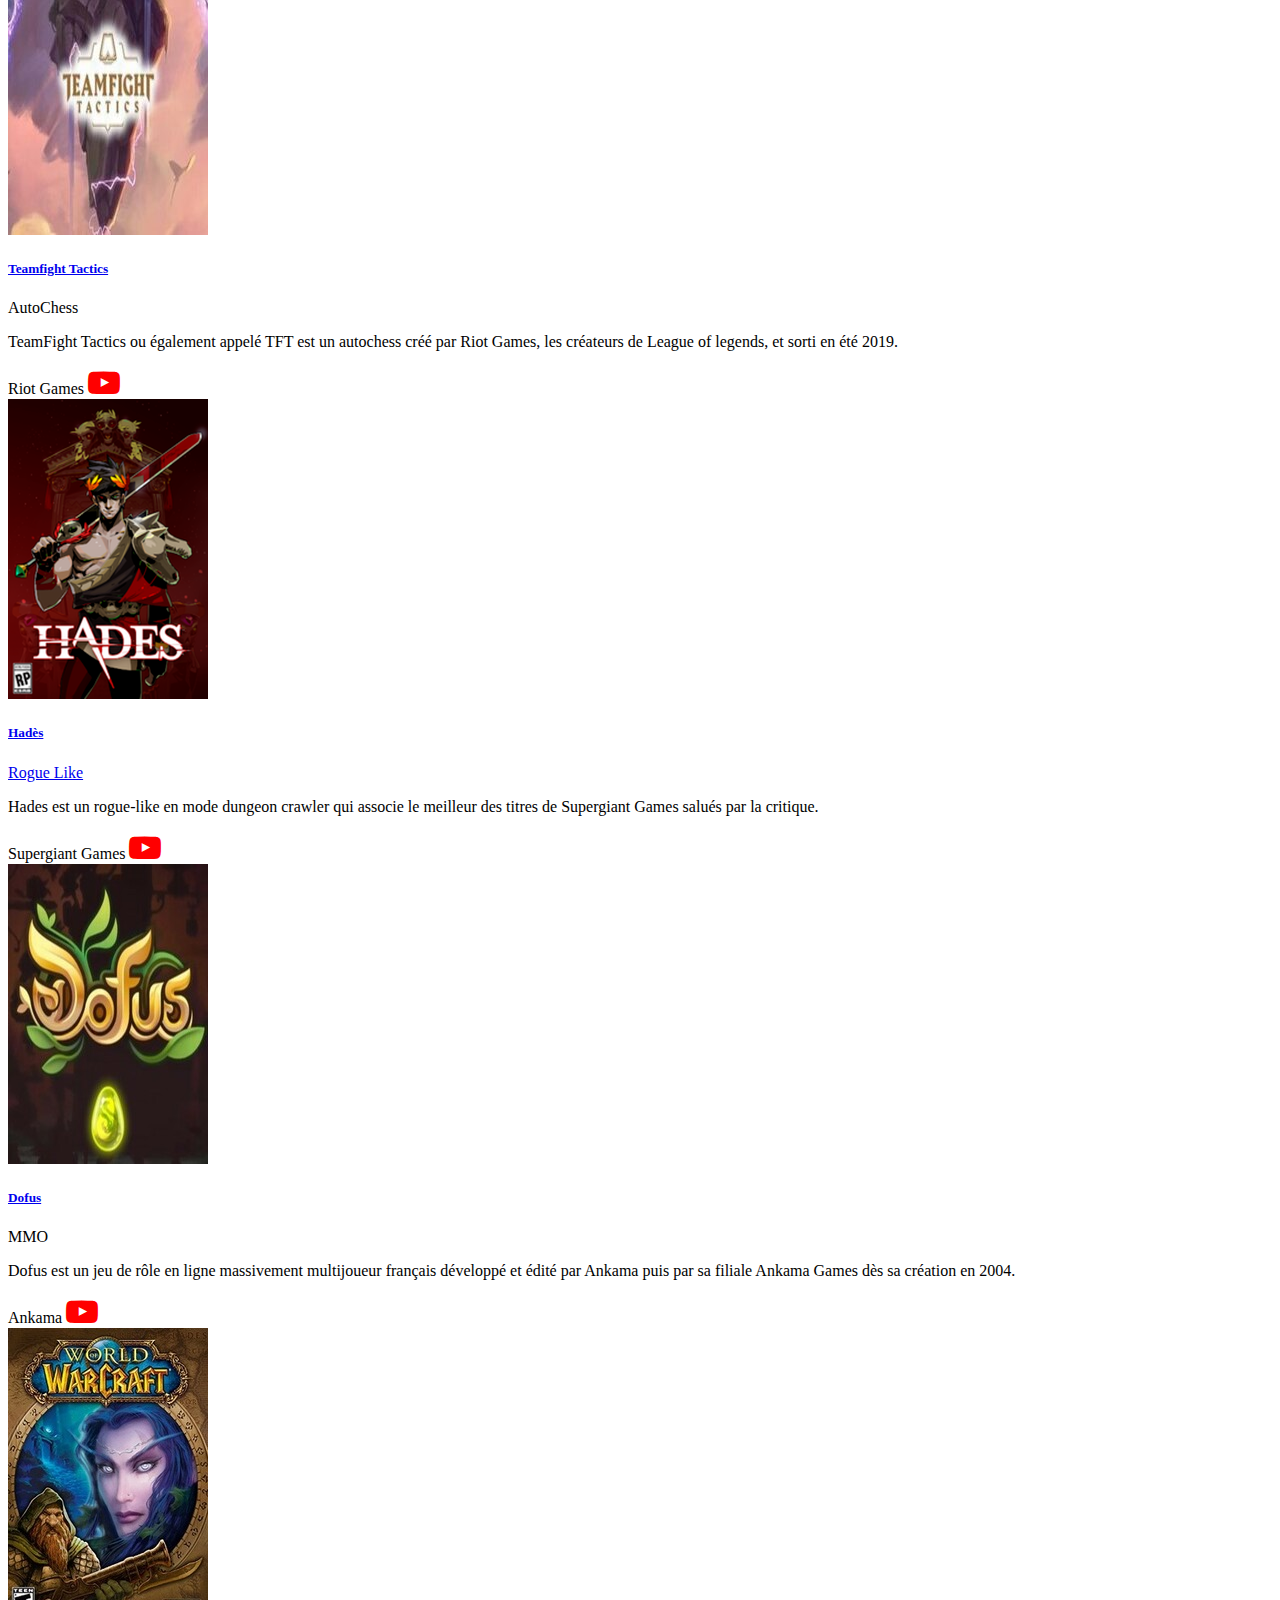
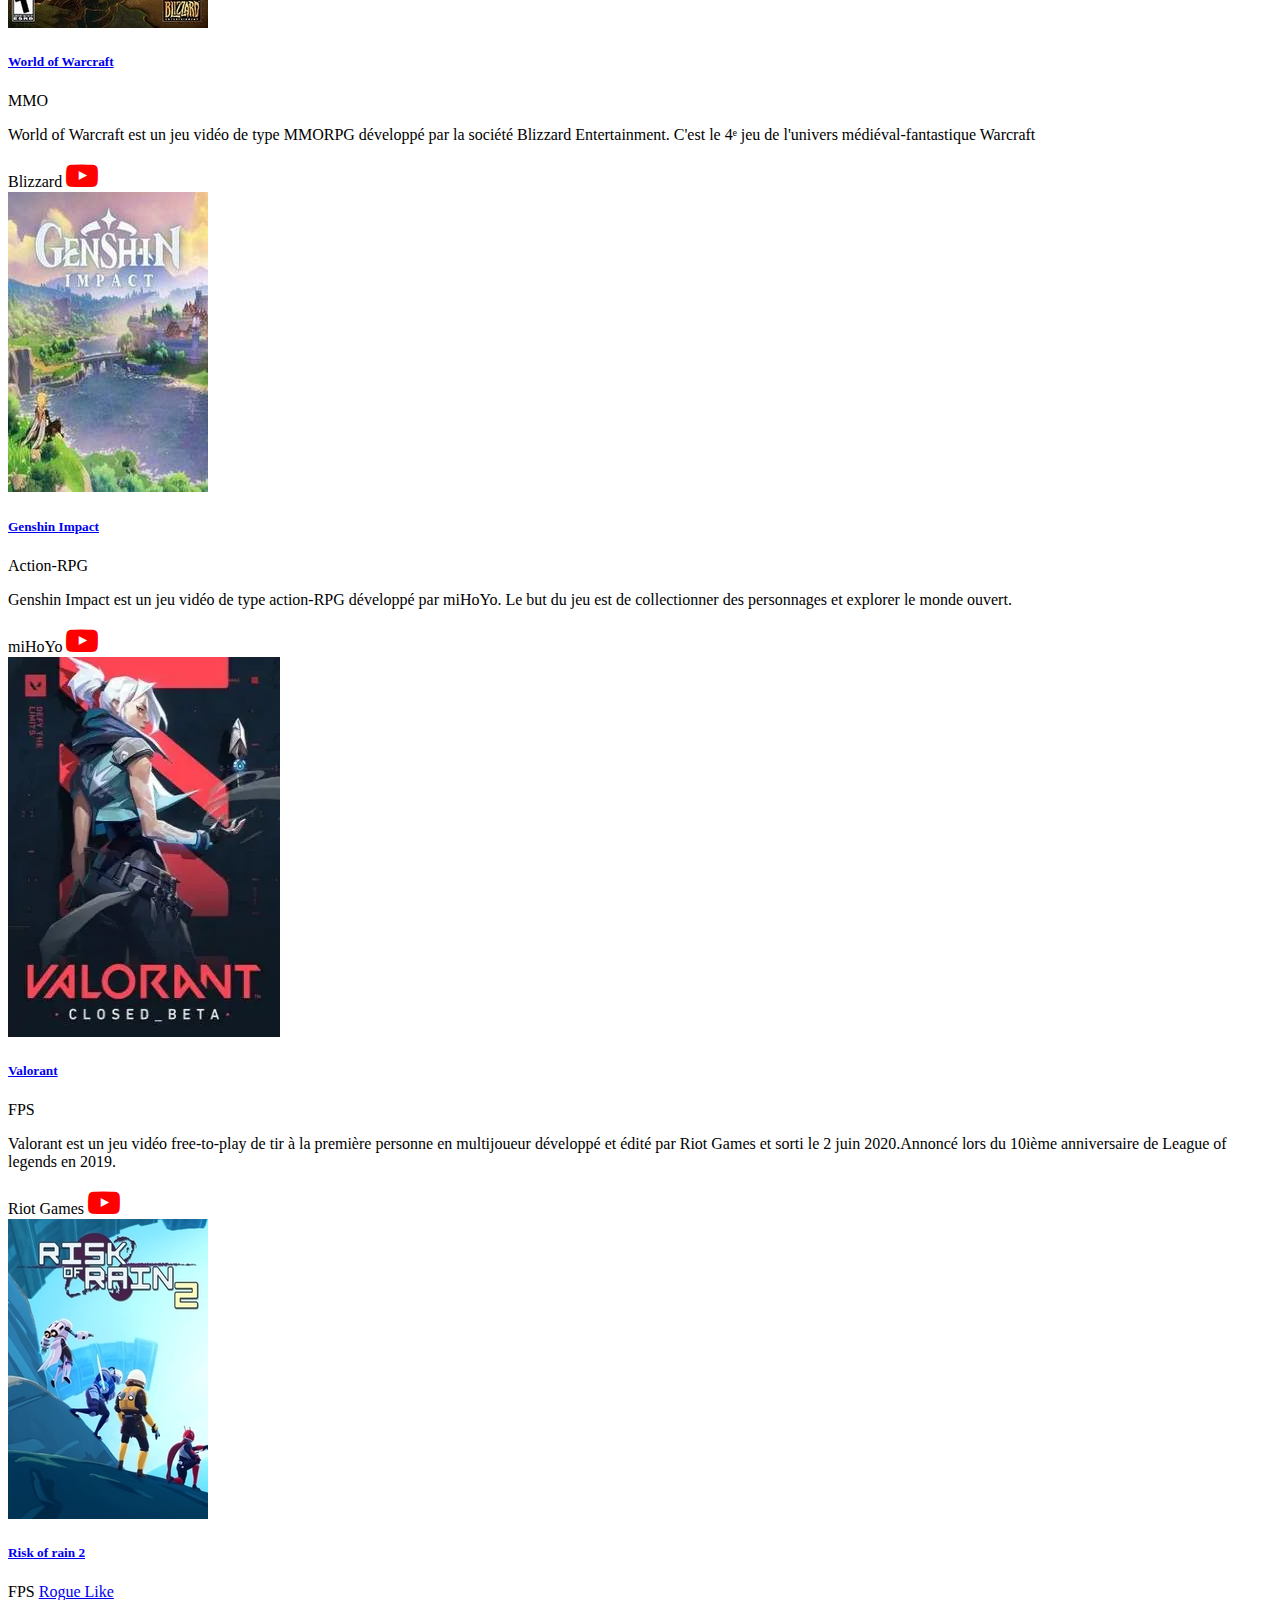
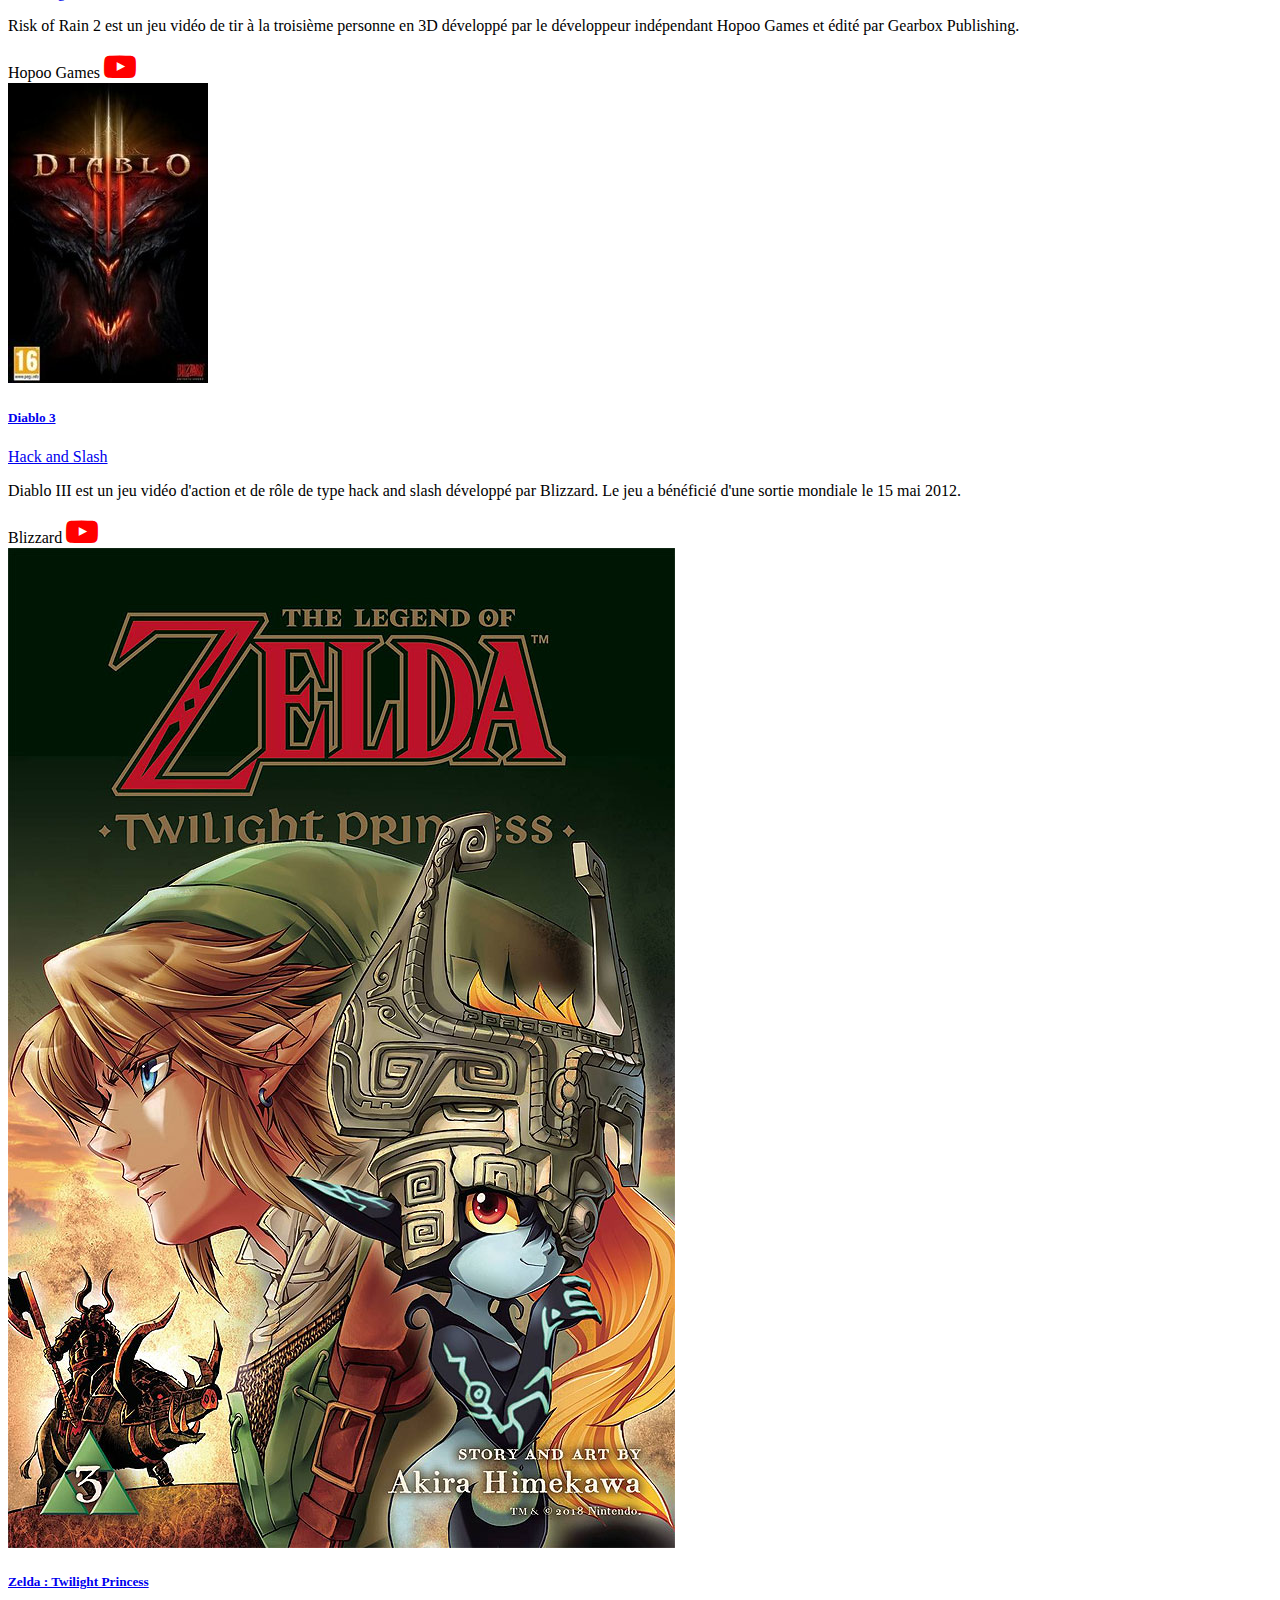
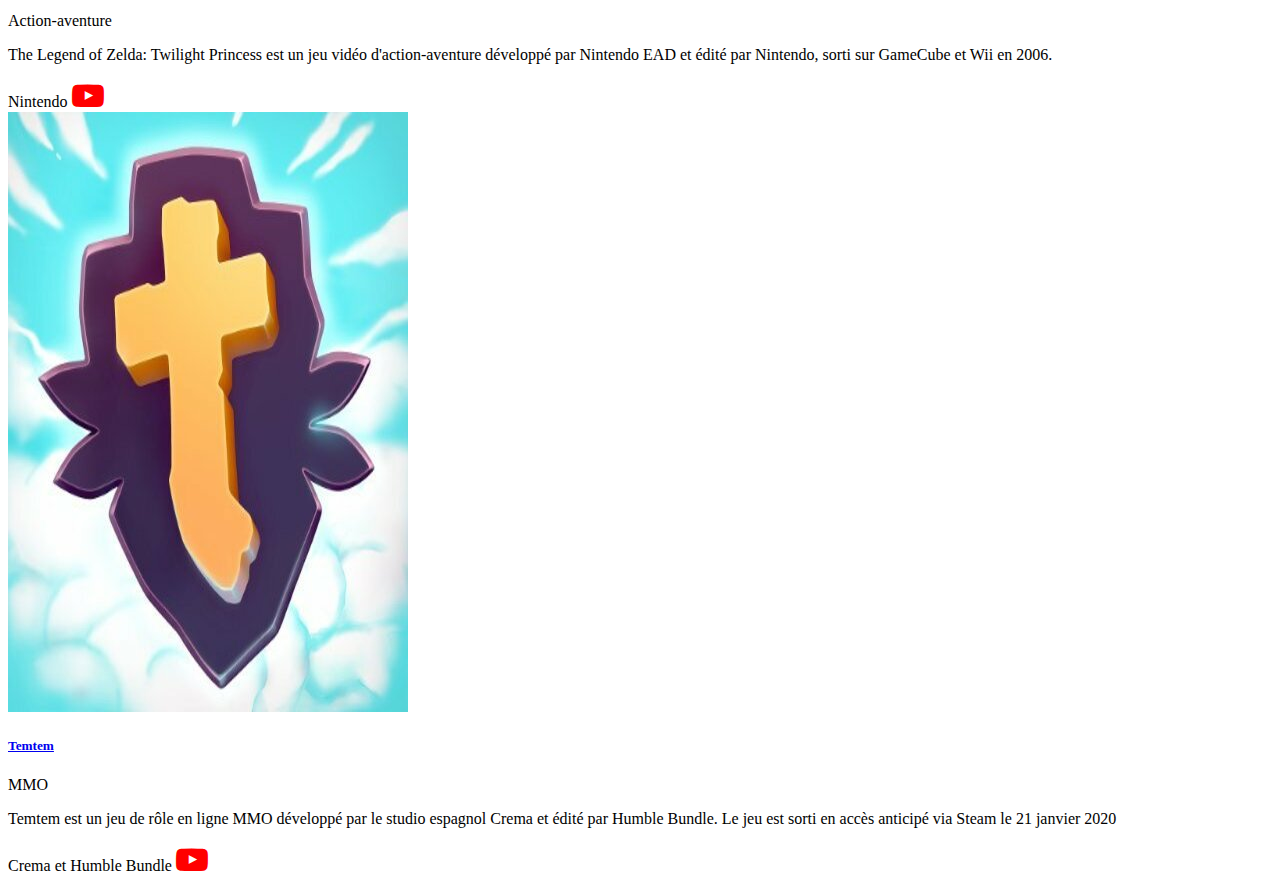
==== commit 0a9670a5: "hop" ====
--- a/index.html
+++ b/index.html
@@ -8,6 +8,7 @@
     <link rel="stylesheet" href="https://cdn.jsdelivr.net/npm/bootstrap@4.5.3/dist/css/bootstrap.min.css"
         integrity="sha384-TX8t27EcRE3e/ihU7zmQxVncDAy5uIKz4rEkgIXeMed4M0jlfIDPvg6uqKI2xXr2" crossorigin="anonymous">
     <link rel="shortcut icon" href="images/hiclipart.com (2).png"/>
+    <link rel="stylesheet" href="https://cdnjs.cloudflare.com/ajax/libs/font-awesome/4.7.0/css/font-awesome.min.css">
     <title>Top 10</title>
 </head>
 <nav class="navbar navbar-expand-lg navbar-dark bg-dark">
@@ -80,7 +81,9 @@
                     <a href="#" class="badge badge-info">MOBA</a>
                     <p class="card-text">League of legends est certainement le MOBA le plus connu au monde, le jeu est
                         sorti le 27 Octobre 2009 et reste dans les jeux les plus joués au monde.</p>
-                    <footer class="blockquote-footer">Riot Games<cite title="Source Title"></cite></footer>
+                    <footer class="blockquote-footer">Riot Games<cite title="Source Title"></cite>
+                        <a href="https://www.youtube.com/watch?v=7O21Z6vgtmY" target="_blank"><i class="fa fa-2x fa-youtube-play" style="color: red"></i></a>
+                    </footer>
                 </div>
             </div>
         </div>
@@ -92,7 +95,9 @@
                     <a href="#" class="badge badge-success">Rogue Like</a>
                     <p class="card-text">The binding of Isaac est certainement le roguelike le plus connu de par sa
                         durée de vie, ses presques 1 000 succès et tous ses dlc.</p>
-                    <footer class="blockquote-footer">Edmund McMillen et Florian Himsl<cite title="Source Title"></cite></footer>
+                    <footer class="blockquote-footer">Edmund McMillen et Florian Himsl<cite title="Source Title"></cite>
+                        <a href="https://www.youtube.com/watch?v=27Le3kOOFQk" target="_blank"><i class="fa fa-2x fa-youtube-play" style="color: red"></i></a>
+                    </footer>
                 </div>
             </div>
         </div>
@@ -104,7 +109,9 @@
                     <span class="badge badge-pill badge-secondary">AutoChess</span>
                     <p class="card-text">TeamFight Tactics ou également appelé TFT est un autochess créé par Riot Games,
                         les créateurs de League of legends, et sorti en été 2019.</p>
-                        <footer class="blockquote-footer">Riot Games<cite title="Source Title"></cite></footer>
+                        <footer class="blockquote-footer">Riot Games<cite title="Source Title"></cite>
+                            <a href="https://www.youtube.com/watch?v=5cM7YUmvle0" target="_blank"><i class="fa fa-2x fa-youtube-play" style="color: red"></i></a>
+                        </footer>
                 </div>
             </div>
         </div>
@@ -116,7 +123,9 @@
                     <a href="#" class="badge badge-success">Rogue Like</a>
                     <p class="card-text">Hades est un rogue-like en mode dungeon crawler qui associe le meilleur des
                         titres de Supergiant Games salués par la critique.</p>
-                    <footer class="blockquote-footer">Supergiant Games<cite title="Source Title"></cite></footer>
+                    <footer class="blockquote-footer">Supergiant Games<cite title="Source Title"></cite>
+                        <a href="https://www.youtube.com/watch?v=91t0ha9x0AE" target="_blank"><i class="fa fa-2x fa-youtube-play" style="color: red"></i></a>
+                    </footer>
                 </div>
             </div>
         </div>
@@ -128,7 +137,9 @@
                     <span class="badge badge-pill badge-light">MMO</span>
                     <p class="card-text">Dofus est un jeu de rôle en ligne massivement multijoueur français développé et
                         édité par Ankama puis par sa filiale Ankama Games dès sa création en 2004.</p>
-                    <footer class="blockquote-footer">Ankama<cite title="Source Title"></cite></footer>
+                    <footer class="blockquote-footer">Ankama<cite title="Source Title"></cite>
+                        <a href="https://www.youtube.com/watch?v=KgzgC8iJrc4" target="_blank"><i class="fa fa-2x fa-youtube-play" style="color: red"></i></a>
+                    </footer>
                 </div>
             </div>
         </div>
@@ -140,7 +151,9 @@
                     <span class="badge badge-pill badge-light">MMO</span>
                     <p class="card-text">World of Warcraft est un jeu vidéo de type MMORPG développé par la société
                         Blizzard Entertainment. C'est le 4ᵉ jeu de l'univers médiéval-fantastique Warcraft</p>
-                    <footer class="blockquote-footer">Blizzard<cite title="Source Title"></cite></footer>
+                    <footer class="blockquote-footer">Blizzard<cite title="Source Title"></cite>
+                        <a href="https://www.youtube.com/watch?v=s4gBChg6AII" target="_blank"><i class="fa fa-2x fa-youtube-play" style="color: red"></i></a>
+                    </footer>
                 </div>
             </div>
         </div>
@@ -153,7 +166,9 @@
                     <span class="badge badge-pill badge-warning">Action-RPG</span>
                     <p class="card-text">Genshin Impact est un jeu vidéo de type action-RPG développé par miHoYo. Le but du jeu est de
                         collectionner des personnages et explorer le monde ouvert.</p>
-                    <footer class="blockquote-footer">miHoYo<cite title="Source Title"></cite></footer>
+                    <footer class="blockquote-footer">miHoYo<cite title="Source Title"></cite>
+                        <a href="https://www.youtube.com/watch?v=jEp9yyhwZFE" target="_blank"><i class="fa fa-2x fa-youtube-play" style="color: red"></i></a>
+                    </footer>
                 </div>
             </div>
         </div>
@@ -164,7 +179,9 @@
                     <h5 class="card-title"><a href="https://playvalorant.com/en-gb/" target="_blank">Valorant</a></h5>
                     <span class="badge badge-pill badge-primary">FPS</span>
                     <p class="card-text">Valorant est un jeu vidéo free-to-play de tir à la première personne en multijoueur développé et édité par Riot Games et sorti le 2 juin 2020.Annoncé lors du 10ième anniversaire de League of legends en 2019. </p>
-                    <footer class="blockquote-footer">Riot Games<cite title="Source Title"></cite></footer>
+                    <footer class="blockquote-footer">Riot Games<cite title="Source Title"></cite>
+                        <a href="https://www.youtube.com/watch?v=BA4h7zoJbaU" target="_blank"><i class="fa fa-2x fa-youtube-play" style="color: red"></i></a>
+                    </footer>
                 </div>
             </div>
         </div>
@@ -176,7 +193,9 @@
                     <span class="badge badge-pill badge-primary">FPS</span>
                     <a href="#Lol" class="badge badge-success">Rogue Like</a>
                     <p class="card-text">Risk of Rain 2 est un jeu vidéo de tir à la troisième personne en 3D développé par le développeur indépendant Hopoo Games et édité par Gearbox Publishing.</p>
-                    <footer class="blockquote-footer">Hopoo Games<cite title="Source Title"></cite></footer>
+                    <footer class="blockquote-footer">Hopoo Games<cite title="Source Title"></cite>
+                        <a href="https://www.youtube.com/watch?v=pJ-aR--gScM" target="_blank"><i class="fa fa-2x fa-youtube-play" style="color: red"></i></a>
+                    </footer>
                 </div>
             </div>
         </div>
@@ -187,7 +206,9 @@
                     <h5 class="card-title"><a href="https://eu.diablo3.com/fr-fr/" target="_blank">Diablo 3</a></h5>
                     <a href="#" class="badge badge-danger">Hack and Slash</a>
                     <p class="card-text">Diablo III est un jeu vidéo d'action et de rôle de type hack and slash développé par Blizzard. Le jeu a bénéficié d'une sortie mondiale le 15 mai 2012.</p>
-                    <footer class="blockquote-footer">Blizzard<cite title="Source Title"></cite></footer>
+                    <footer class="blockquote-footer">Blizzard<cite title="Source Title"></cite>
+                        <a href="https://www.youtube.com/watch?v=M2TpNQhfkp4" target="_blank"><i class="fa fa-2x fa-youtube-play" style="color: red"></i></a>
+                    </footer>
                     
                 </div>
             </div>
@@ -199,7 +220,9 @@
                     <h5 class="card-title"><a href="https://www.nintendo.be/fr/Jeux/Wii-U/The-Legend-of-Zelda-Twilight-Princess-HD-1082222.html" target="_blank">Zelda : Twilight Princess</a></h5>
                     <span class="badge badge-dark">Action-aventure</span>
                     <p class="card-text">The Legend of Zelda: Twilight Princess est un jeu vidéo d'action-aventure développé par Nintendo EAD et édité par Nintendo, sorti sur GameCube et Wii en 2006.</p>
-                    <footer class="blockquote-footer">Nintendo<cite title="Source Title"></cite></footer>
+                    <footer class="blockquote-footer">Nintendo<cite title="Source Title"></cite>
+                        <a href="https://www.youtube.com/watch?v=CPmR2kAvrqo" target="_blank"><i class="fa fa-2x fa-youtube-play" style="color: red"></i></a>
+                    </footer>
                     
                 </div>
             </div>
@@ -211,7 +234,9 @@
                     <h5 class="card-title"><a href="https://store.steampowered.com/app/745920/Temtem/" target="_blank">Temtem</a></h5>
                     <span class="badge badge-pill badge-light">MMO</span>
                     <p class="card-text">Temtem est un jeu de rôle en ligne MMO développé par le studio espagnol Crema et édité par Humble Bundle. Le jeu est sorti en accès anticipé via Steam le 21 janvier 2020</p>
-                    <footer class="blockquote-footer">Crema et Humble Bundle<cite title="Source Title"></cite></footer>
+                    <footer class="blockquote-footer">Crema et Humble Bundle<cite title="Source Title"></cite>
+                        <a href="https://www.youtube.com/watch?v=elM88P16AVc" target="_blank"><i class="fa fa-2x fa-youtube-play" style="color: red"></i></a>
+                    </footer> 
                     
                 </div>
             </div>
--- a/style.css
+++ b/style.css
@@ -6,4 +6,19 @@
 }
 .kindred{
     width: 150px;
-}+}
+/* .fa-youtube:before {
+    content: "\f167";
+}
+.fa-2x {
+    font-size: 2em;
+}
+.fab {
+    font-family: "Font Awesome 5 Brands";
+}
+.fab, .far {
+    font-weight: 400;
+}
+element.style {
+    color: red;
+} */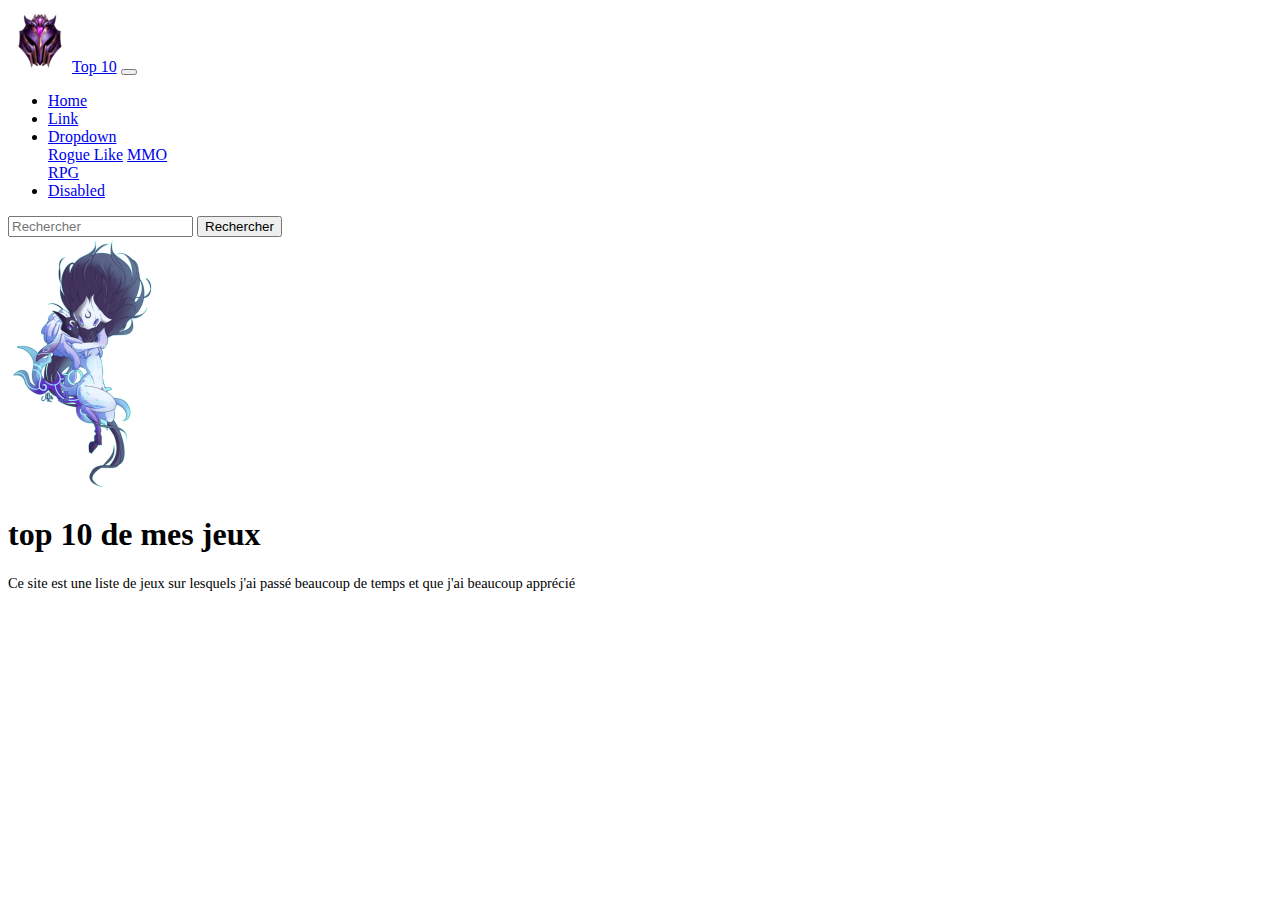
==== commit 4014f95b: "push" ====
--- a/index.html
+++ b/index.html
@@ -7,43 +7,45 @@
     <link rel="stylesheet" href="style.css">
     <link rel="stylesheet" href="https://cdn.jsdelivr.net/npm/bootstrap@4.5.3/dist/css/bootstrap.min.css"
         integrity="sha384-TX8t27EcRE3e/ihU7zmQxVncDAy5uIKz4rEkgIXeMed4M0jlfIDPvg6uqKI2xXr2" crossorigin="anonymous">
-    <link rel="shortcut icon" href="images/hiclipart.com (2).png"/>
+    <link rel="shortcut icon" href="images/hiclipart.com (2).png" />
     <link rel="stylesheet" href="https://cdnjs.cloudflare.com/ajax/libs/font-awesome/4.7.0/css/font-awesome.min.css">
     <title>Top 10</title>
 </head>
 <nav class="navbar navbar-expand-lg navbar-dark bg-dark">
     <a class="navbar-brand" href="#"><img class="rounded-circle" src="images\master_1.png" alt="Circle image">Top 10</a>
-    <button class="navbar-toggler" type="button" data-toggle="collapse" data-target="#navbarSupportedContent" aria-controls="navbarSupportedContent" aria-expanded="false" aria-label="Toggle navigation">
-      <span class="navbar-toggler-icon"></span>
+    <button class="navbar-toggler" type="button" data-toggle="collapse" data-target="#navbarSupportedContent"
+        aria-controls="navbarSupportedContent" aria-expanded="false" aria-label="Toggle navigation">
+        <span class="navbar-toggler-icon"></span>
     </button>
-  
+
     <div class="collapse navbar-collapse" id="navbarSupportedContent">
-      <ul class="navbar-nav mr-auto">
-        <li class="nav-item active">
-          <a class="nav-link" href="#">Home <span class="sr-only">(current)</span></a>
-        </li>
-        <li class="nav-item">
-          <a class="nav-link" href="#">Link</a>
-        </li>
-        <li class="nav-item dropdown">
-          <a class="nav-link dropdown-toggle" href="#" id="navbarDropdown" role="button" data-toggle="dropdown" aria-haspopup="true" aria-expanded="false">
-            Dropdown
-          </a>
-          <div class="dropdown-menu" aria-labelledby="navbarDropdown">
-            <a class="dropdown-item" href="#">Rogue Like</a>
-            <a class="dropdown-item" href="#">MMO</a>
-            <div class="dropdown-divider"></div>
-            <a class="dropdown-item" href="#">RPG</a>
-          </div>
-        </li>
-        <li class="nav-item">
-          <a class="nav-link disabled" href="#">Disabled</a>
-        </li>
-      </ul>
-      <form class="form-inline my-2 my-lg-0">
-        <input class="form-control mr-sm-2" type="search" placeholder="Rechercher" aria-label="Search">
-        <button class="btn btn-outline-success my-2 my-sm-0" type="submit">Rechercher</button>
-      </form>
+        <ul class="navbar-nav mr-auto">
+            <li class="nav-item active">
+                <a class="nav-link" href="#">Home <span class="sr-only">(current)</span></a>
+            </li>
+            <li class="nav-item">
+                <a class="nav-link" href="#">Link</a>
+            </li>
+            <li class="nav-item dropdown">
+                <a class="nav-link dropdown-toggle" href="#" id="navbarDropdown" role="button" data-toggle="dropdown"
+                    aria-haspopup="true" aria-expanded="false">
+                    Dropdown
+                </a>
+                <div class="dropdown-menu" aria-labelledby="navbarDropdown">
+                    <a class="dropdown-item" href="#">Rogue Like</a>
+                    <a class="dropdown-item" href="#">MMO</a>
+                    <div class="dropdown-divider"></div>
+                    <a class="dropdown-item" href="#">RPG</a>
+                </div>
+            </li>
+            <li class="nav-item">
+                <a class="nav-link disabled" href="#">Disabled</a>
+            </li>
+        </ul>
+        <form class="form-inline my-2 my-lg-0">
+            <input class="form-control mr-sm-2" type="search" placeholder="Rechercher" aria-label="Search">
+            <button class="btn btn-outline-success my-2 my-sm-0" type="submit">Rechercher</button>
+        </form>
     </div>
 </nav>
 <!-- <div class="media">
@@ -61,7 +63,8 @@
         <div class="col-6">
             <h1 class="h3">top 10 de mes jeux</h1>
             <p class="text-justify" style="font-size: 0.9rem">
-                Ce site est une liste de jeux sur lesquels j'ai passé beaucoup de temps et que j'ai beaucoup apprécié</p>
+                Ce site est une liste de jeux sur lesquels j'ai passé beaucoup de temps et que j'ai beaucoup apprécié
+            </p>
         </div>
     </div>
 </div>
@@ -72,17 +75,19 @@
     </script>
     <!-- sm md lg xl  -->
 
-    <div class="container-fluid col-xl-9 mx-auto row">
+     <!-- <div class="supp container-fluid col-xl-9 mx-auto row">
         <div class="col-12 col-sm-6 col-md-4 col-xl-3 mb-4">
             <div class="card text-white bg-dark">
                 <img src="images\leagueoflegendstest (1).jpg" class="card-img-top" alt="Lol">
                 <div class="card-body">
-                    <h5 class="card-title"><a href="https://play.euw.leagueoflegends.com/fr_FR" target="_blank">League of legends</a></h5>
+                    <h5 class="card-title"><a href="https://play.euw.leagueoflegends.com/fr_FR" target="_blank">League
+                            of legends</a></h5>
                     <a href="#" class="badge badge-info">MOBA</a>
                     <p class="card-text">League of legends est certainement le MOBA le plus connu au monde, le jeu est
                         sorti le 27 Octobre 2009 et reste dans les jeux les plus joués au monde.</p>
                     <footer class="blockquote-footer">Riot Games<cite title="Source Title"></cite>
-                        <a href="https://www.youtube.com/watch?v=7O21Z6vgtmY" target="_blank"><i class="fa fa-2x fa-youtube-play" style="color: red"></i></a>
+                        <a href="https://www.youtube.com/watch?v=7O21Z6vgtmY" target="_blank"><i
+                                class="fa fa-2x fa-youtube-play" style="color: red"></i></a>
                     </footer>
                 </div>
             </div>
@@ -91,12 +96,14 @@
             <div class="card text-white bg-dark">
                 <img src="images\TBDOI.jpg" class="card-img-top" alt="tbi">
                 <div class="card-body">
-                    <h5 class="card-title"><a href="https://store.steampowered.com/app/113200/The_Binding_of_Isaac/" target="_blank">The binding of Isaac</a></h5>
+                    <h5 class="card-title"><a href="https://store.steampowered.com/app/113200/The_Binding_of_Isaac/"
+                            target="_blank">The binding of Isaac</a></h5>
                     <a href="#" class="badge badge-success">Rogue Like</a>
                     <p class="card-text">The binding of Isaac est certainement le roguelike le plus connu de par sa
                         durée de vie, ses presques 1 000 succès et tous ses dlc.</p>
                     <footer class="blockquote-footer">Edmund McMillen et Florian Himsl<cite title="Source Title"></cite>
-                        <a href="https://www.youtube.com/watch?v=27Le3kOOFQk" target="_blank"><i class="fa fa-2x fa-youtube-play" style="color: red"></i></a>
+                        <a href="https://www.youtube.com/watch?v=27Le3kOOFQk" target="_blank"><i
+                                class="fa fa-2x fa-youtube-play" style="color: red"></i></a>
                     </footer>
                 </div>
             </div>
@@ -105,13 +112,15 @@
             <div class="card text-white bg-dark">
                 <img src="images\tft (1).jpg" class="card-img-top" alt="tft">
                 <div class="card-body">
-                    <h5 class="card-title"><a href="https://teamfighttactics.leagueoflegends.com/fr-fr/" target="_blank">Teamfight Tactics</a></h5>
+                    <h5 class="card-title"><a href="https://teamfighttactics.leagueoflegends.com/fr-fr/"
+                            target="_blank">Teamfight Tactics</a></h5>
                     <span class="badge badge-pill badge-secondary">AutoChess</span>
                     <p class="card-text">TeamFight Tactics ou également appelé TFT est un autochess créé par Riot Games,
                         les créateurs de League of legends, et sorti en été 2019.</p>
-                        <footer class="blockquote-footer">Riot Games<cite title="Source Title"></cite>
-                            <a href="https://www.youtube.com/watch?v=5cM7YUmvle0" target="_blank"><i class="fa fa-2x fa-youtube-play" style="color: red"></i></a>
-                        </footer>
+                    <footer class="blockquote-footer">Riot Games<cite title="Source Title"></cite>
+                        <a href="https://www.youtube.com/watch?v=5cM7YUmvle0" target="_blank"><i
+                                class="fa fa-2x fa-youtube-play" style="color: red"></i></a>
+                    </footer>
                 </div>
             </div>
         </div>
@@ -119,12 +128,14 @@
             <div class="card text-white bg-dark">
                 <img src="images\hades (1).png" class="card-img-top" alt="hades">
                 <div class="card-body">
-                    <h5 class="card-title"><a href="https://store.steampowered.com/app/1145360/Hades/?l=french" target="_blank">Hadès</a></h5>
+                    <h5 class="card-title"><a href="https://store.steampowered.com/app/1145360/Hades/?l=french"
+                            target="_blank">Hadès</a></h5>
                     <a href="#" class="badge badge-success">Rogue Like</a>
                     <p class="card-text">Hades est un rogue-like en mode dungeon crawler qui associe le meilleur des
                         titres de Supergiant Games salués par la critique.</p>
                     <footer class="blockquote-footer">Supergiant Games<cite title="Source Title"></cite>
-                        <a href="https://www.youtube.com/watch?v=91t0ha9x0AE" target="_blank"><i class="fa fa-2x fa-youtube-play" style="color: red"></i></a>
+                        <a href="https://www.youtube.com/watch?v=91t0ha9x0AE" target="_blank"><i
+                                class="fa fa-2x fa-youtube-play" style="color: red"></i></a>
                     </footer>
                 </div>
             </div>
@@ -138,7 +149,8 @@
                     <p class="card-text">Dofus est un jeu de rôle en ligne massivement multijoueur français développé et
                         édité par Ankama puis par sa filiale Ankama Games dès sa création en 2004.</p>
                     <footer class="blockquote-footer">Ankama<cite title="Source Title"></cite>
-                        <a href="https://www.youtube.com/watch?v=KgzgC8iJrc4" target="_blank"><i class="fa fa-2x fa-youtube-play" style="color: red"></i></a>
+                        <a href="https://www.youtube.com/watch?v=KgzgC8iJrc4" target="_blank"><i
+                                class="fa fa-2x fa-youtube-play" style="color: red"></i></a>
                     </footer>
                 </div>
             </div>
@@ -147,27 +159,31 @@
             <div class="card text-white bg-dark">
                 <img src="images\Wow.jpg" class="card-img-top" alt="wow">
                 <div class="card-body">
-                    <h5 class="card-title"><a href="https://worldofwarcraft.com/fr-fr/" target="_blank">World of Warcraft</a></h5>
+                    <h5 class="card-title"><a href="https://worldofwarcraft.com/fr-fr/" target="_blank">World of
+                            Warcraft</a></h5>
                     <span class="badge badge-pill badge-light">MMO</span>
                     <p class="card-text">World of Warcraft est un jeu vidéo de type MMORPG développé par la société
                         Blizzard Entertainment. C'est le 4ᵉ jeu de l'univers médiéval-fantastique Warcraft</p>
                     <footer class="blockquote-footer">Blizzard<cite title="Source Title"></cite>
-                        <a href="https://www.youtube.com/watch?v=s4gBChg6AII" target="_blank"><i class="fa fa-2x fa-youtube-play" style="color: red"></i></a>
-                    </footer>
-                </div>
-            </div>
-        </div>
-        <div class="col-12 col-sm-6 col-md-4 col-xl-3 mb-4">
-            <div class="card text-white bg-dark">
-                <img src="images\genshin-impact-cover (1).jpg" class="card-img-top"
-                    alt="genshin">
-                <div class="card-body">
-                    <h5 class="card-title"><a href="https://genshin.mihoyo.com/en" target="_blank">Genshin Impact</a></h5>
+                        <a href="https://www.youtube.com/watch?v=s4gBChg6AII" target="_blank"><i
+                                class="fa fa-2x fa-youtube-play" style="color: red"></i></a>
+                    </footer>
+                </div>
+            </div>
+        </div>
+        <div class="col-12 col-sm-6 col-md-4 col-xl-3 mb-4">
+            <div class="card text-white bg-dark">
+                <img src="images\genshin-impact-cover (1).jpg" class="card-img-top" alt="genshin">
+                <div class="card-body">
+                    <h5 class="card-title"><a href="https://genshin.mihoyo.com/en" target="_blank">Genshin Impact</a>
+                    </h5>
                     <span class="badge badge-pill badge-warning">Action-RPG</span>
-                    <p class="card-text">Genshin Impact est un jeu vidéo de type action-RPG développé par miHoYo. Le but du jeu est de
+                    <p class="card-text">Genshin Impact est un jeu vidéo de type action-RPG développé par miHoYo. Le but
+                        du jeu est de
                         collectionner des personnages et explorer le monde ouvert.</p>
                     <footer class="blockquote-footer">miHoYo<cite title="Source Title"></cite>
-                        <a href="https://www.youtube.com/watch?v=jEp9yyhwZFE" target="_blank"><i class="fa fa-2x fa-youtube-play" style="color: red"></i></a>
+                        <a href="https://www.youtube.com/watch?v=jEp9yyhwZFE" target="_blank"><i
+                                class="fa fa-2x fa-youtube-play" style="color: red"></i></a>
                     </footer>
                 </div>
             </div>
@@ -178,9 +194,12 @@
                 <div class="card-body">
                     <h5 class="card-title"><a href="https://playvalorant.com/en-gb/" target="_blank">Valorant</a></h5>
                     <span class="badge badge-pill badge-primary">FPS</span>
-                    <p class="card-text">Valorant est un jeu vidéo free-to-play de tir à la première personne en multijoueur développé et édité par Riot Games et sorti le 2 juin 2020.Annoncé lors du 10ième anniversaire de League of legends en 2019. </p>
+                    <p class="card-text">Valorant est un jeu vidéo free-to-play de tir à la première personne en
+                        multijoueur développé et édité par Riot Games et sorti le 2 juin 2020.Annoncé lors du 10ième
+                        anniversaire de League of legends en 2019. </p>
                     <footer class="blockquote-footer">Riot Games<cite title="Source Title"></cite>
-                        <a href="https://www.youtube.com/watch?v=BA4h7zoJbaU" target="_blank"><i class="fa fa-2x fa-youtube-play" style="color: red"></i></a>
+                        <a href="https://www.youtube.com/watch?v=BA4h7zoJbaU" target="_blank"><i
+                                class="fa fa-2x fa-youtube-play" style="color: red"></i></a>
                     </footer>
                 </div>
             </div>
@@ -189,12 +208,15 @@
             <div class="card text-white bg-dark">
                 <img src="images\risk-of-rain-2-cover.jpg" class="card-img-top" alt="Lol">
                 <div class="card-body">
-                    <h5 class="card-title"><a href="https://store.steampowered.com/app/632360/Risk_of_Rain_2/" target="_blank">Risk of rain 2</a></h5>
+                    <h5 class="card-title"><a href="https://store.steampowered.com/app/632360/Risk_of_Rain_2/"
+                            target="_blank">Risk of rain 2</a></h5>
                     <span class="badge badge-pill badge-primary">FPS</span>
                     <a href="#Lol" class="badge badge-success">Rogue Like</a>
-                    <p class="card-text">Risk of Rain 2 est un jeu vidéo de tir à la troisième personne en 3D développé par le développeur indépendant Hopoo Games et édité par Gearbox Publishing.</p>
+                    <p class="card-text">Risk of Rain 2 est un jeu vidéo de tir à la troisième personne en 3D développé
+                        par le développeur indépendant Hopoo Games et édité par Gearbox Publishing.</p>
                     <footer class="blockquote-footer">Hopoo Games<cite title="Source Title"></cite>
-                        <a href="https://www.youtube.com/watch?v=pJ-aR--gScM" target="_blank"><i class="fa fa-2x fa-youtube-play" style="color: red"></i></a>
+                        <a href="https://www.youtube.com/watch?v=pJ-aR--gScM" target="_blank"><i
+                                class="fa fa-2x fa-youtube-play" style="color: red"></i></a>
                     </footer>
                 </div>
             </div>
@@ -205,11 +227,13 @@
                 <div class="card-body">
                     <h5 class="card-title"><a href="https://eu.diablo3.com/fr-fr/" target="_blank">Diablo 3</a></h5>
                     <a href="#" class="badge badge-danger">Hack and Slash</a>
-                    <p class="card-text">Diablo III est un jeu vidéo d'action et de rôle de type hack and slash développé par Blizzard. Le jeu a bénéficié d'une sortie mondiale le 15 mai 2012.</p>
+                    <p class="card-text">Diablo III est un jeu vidéo d'action et de rôle de type hack and slash
+                        développé par Blizzard. Le jeu a bénéficié d'une sortie mondiale le 15 mai 2012.</p>
                     <footer class="blockquote-footer">Blizzard<cite title="Source Title"></cite>
-                        <a href="https://www.youtube.com/watch?v=M2TpNQhfkp4" target="_blank"><i class="fa fa-2x fa-youtube-play" style="color: red"></i></a>
-                    </footer>
-                    
+                        <a href="https://www.youtube.com/watch?v=M2TpNQhfkp4" target="_blank"><i
+                                class="fa fa-2x fa-youtube-play" style="color: red"></i></a>
+                    </footer>
+
                 </div>
             </div>
         </div>
@@ -217,13 +241,17 @@
             <div class="card text-white bg-dark">
                 <img src="images\zelda.jpg" class="card-img-top" alt="Lol">
                 <div class="card-body">
-                    <h5 class="card-title"><a href="https://www.nintendo.be/fr/Jeux/Wii-U/The-Legend-of-Zelda-Twilight-Princess-HD-1082222.html" target="_blank">Zelda : Twilight Princess</a></h5>
+                    <h5 class="card-title"><a
+                            href="https://www.nintendo.be/fr/Jeux/Wii-U/The-Legend-of-Zelda-Twilight-Princess-HD-1082222.html"
+                            target="_blank">Zelda : Twilight Princess</a></h5>
                     <span class="badge badge-dark">Action-aventure</span>
-                    <p class="card-text">The Legend of Zelda: Twilight Princess est un jeu vidéo d'action-aventure développé par Nintendo EAD et édité par Nintendo, sorti sur GameCube et Wii en 2006.</p>
+                    <p class="card-text">The Legend of Zelda: Twilight Princess est un jeu vidéo d'action-aventure
+                        développé par Nintendo EAD et édité par Nintendo, sorti sur GameCube et Wii en 2006.</p>
                     <footer class="blockquote-footer">Nintendo<cite title="Source Title"></cite>
-                        <a href="https://www.youtube.com/watch?v=CPmR2kAvrqo" target="_blank"><i class="fa fa-2x fa-youtube-play" style="color: red"></i></a>
-                    </footer>
-                    
+                        <a href="https://www.youtube.com/watch?v=CPmR2kAvrqo" target="_blank"><i
+                                class="fa fa-2x fa-youtube-play" style="color: red"></i></a>
+                    </footer>
+
                 </div>
             </div>
         </div>
@@ -231,16 +259,21 @@
             <div class="card text-white bg-dark">
                 <img src="images\temtem.jpg" class="card-img-top" alt="Lol">
                 <div class="card-body">
-                    <h5 class="card-title"><a href="https://store.steampowered.com/app/745920/Temtem/" target="_blank">Temtem</a></h5>
+                    <h5 class="card-title"><a href="https://store.steampowered.com/app/745920/Temtem/"
+                            target="_blank">Temtem</a></h5>
                     <span class="badge badge-pill badge-light">MMO</span>
-                    <p class="card-text">Temtem est un jeu de rôle en ligne MMO développé par le studio espagnol Crema et édité par Humble Bundle. Le jeu est sorti en accès anticipé via Steam le 21 janvier 2020</p>
+                    <p class="card-text">Temtem est un jeu de rôle en ligne MMO développé par le studio espagnol Crema
+                        et édité par Humble Bundle. Le jeu est sorti en accès anticipé via Steam le 21 janvier 2020</p>
                     <footer class="blockquote-footer">Crema et Humble Bundle<cite title="Source Title"></cite>
-                        <a href="https://www.youtube.com/watch?v=elM88P16AVc" target="_blank"><i class="fa fa-2x fa-youtube-play" style="color: red"></i></a>
-                    </footer> 
-                    
-                </div>
-            </div>
-        </div>
-    </div>
+                        <a href="https://www.youtube.com/watch?v=elM88P16AVc" target="_blank"><i
+                                class="fa fa-2x fa-youtube-play" style="color: red"></i></a>
+                    </footer>
+
+                </div>
+            </div>
+        </div>
+    </div>  -->
+<script src="./collection.js"></script>
 </body>
+
 </html>--- a/style.css
+++ b/style.css
@@ -21,4 +21,7 @@
 }
 element.style {
     color: red;
+} */
+/* .fa-youtube-play{
+    background-color:white;
 } */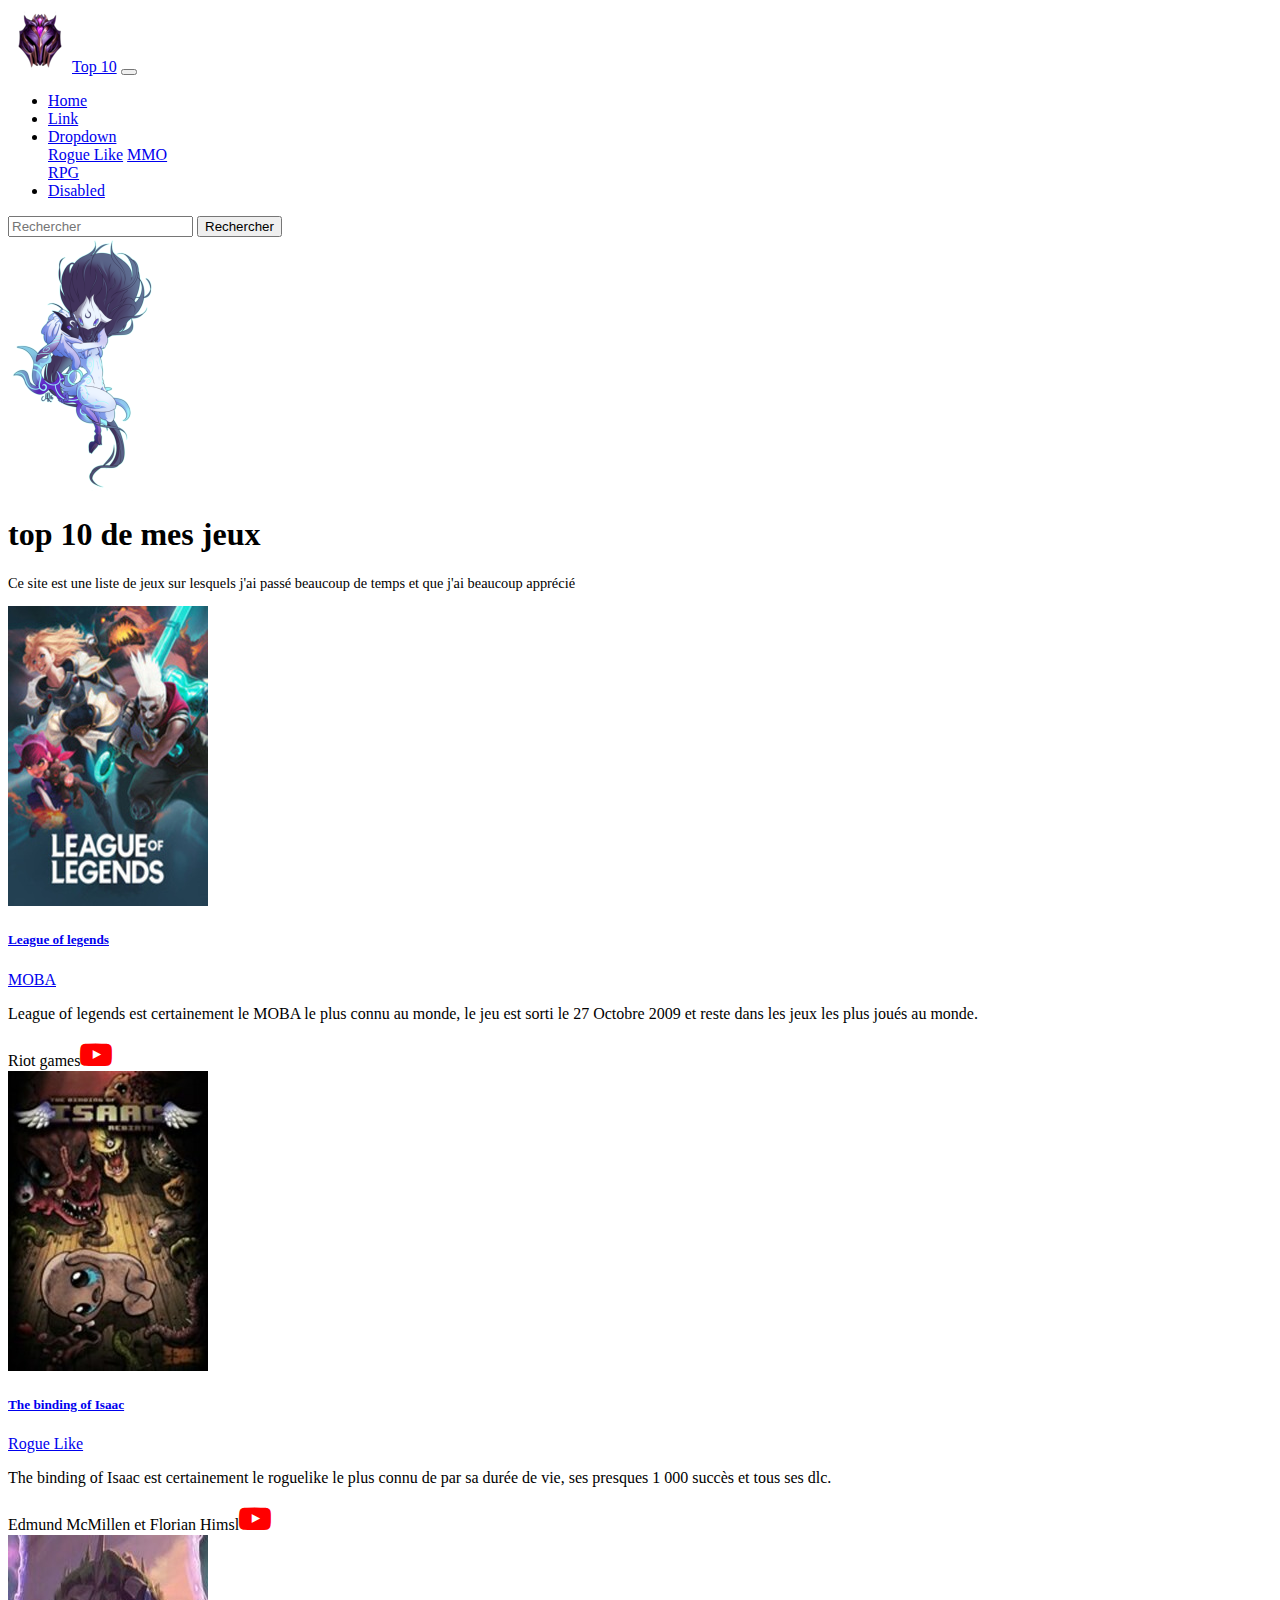
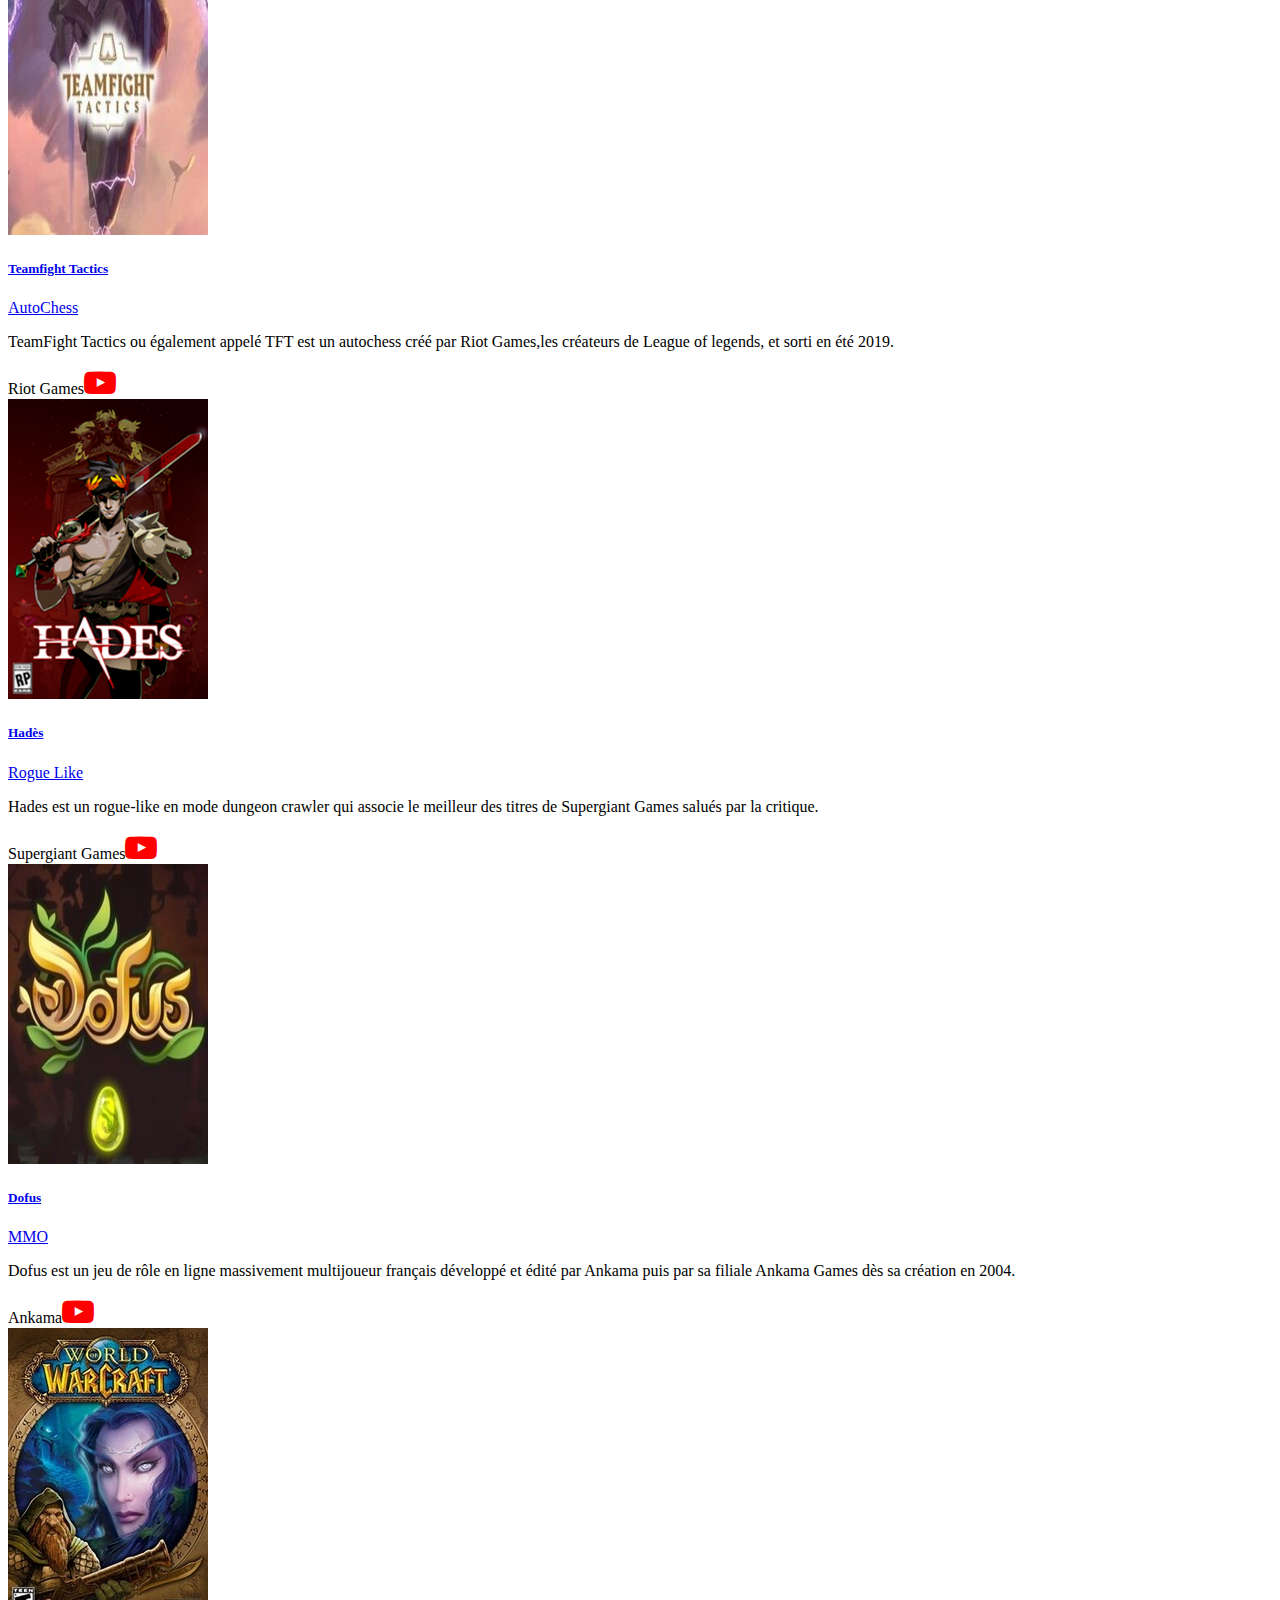
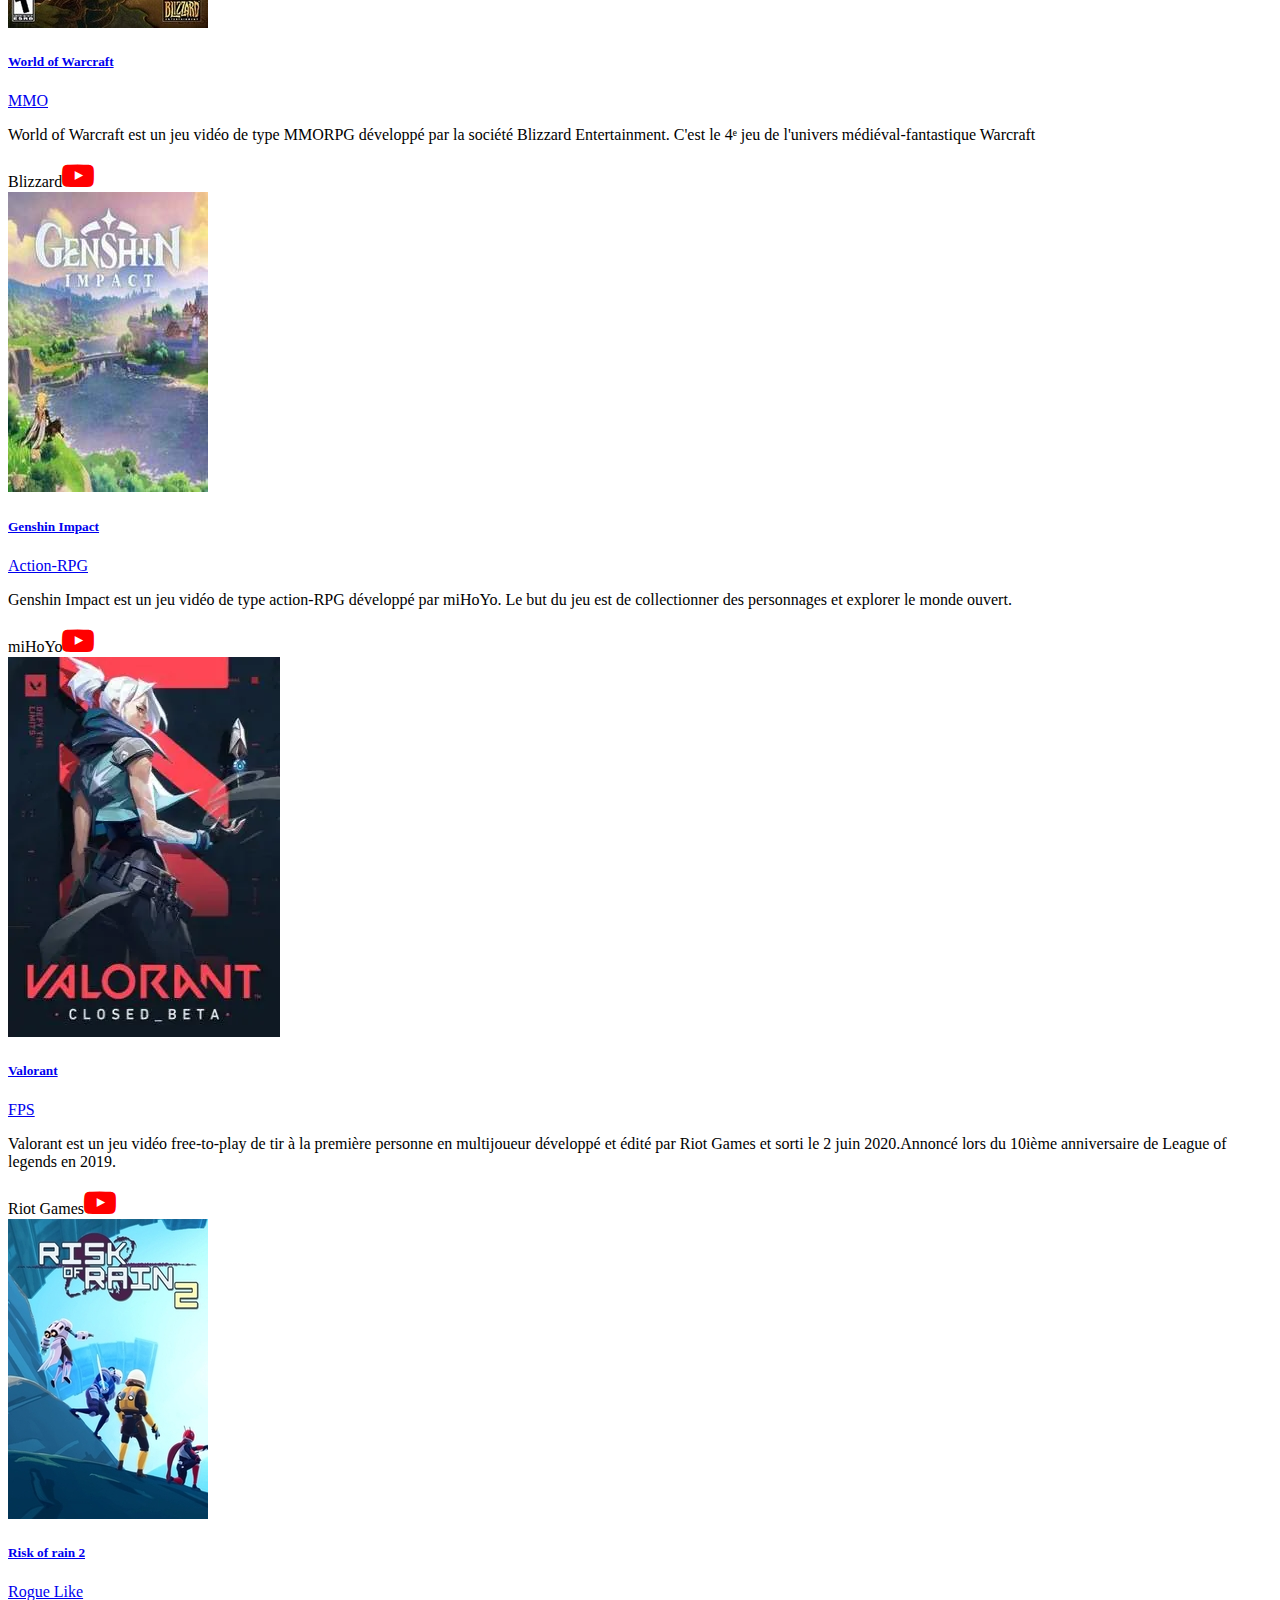
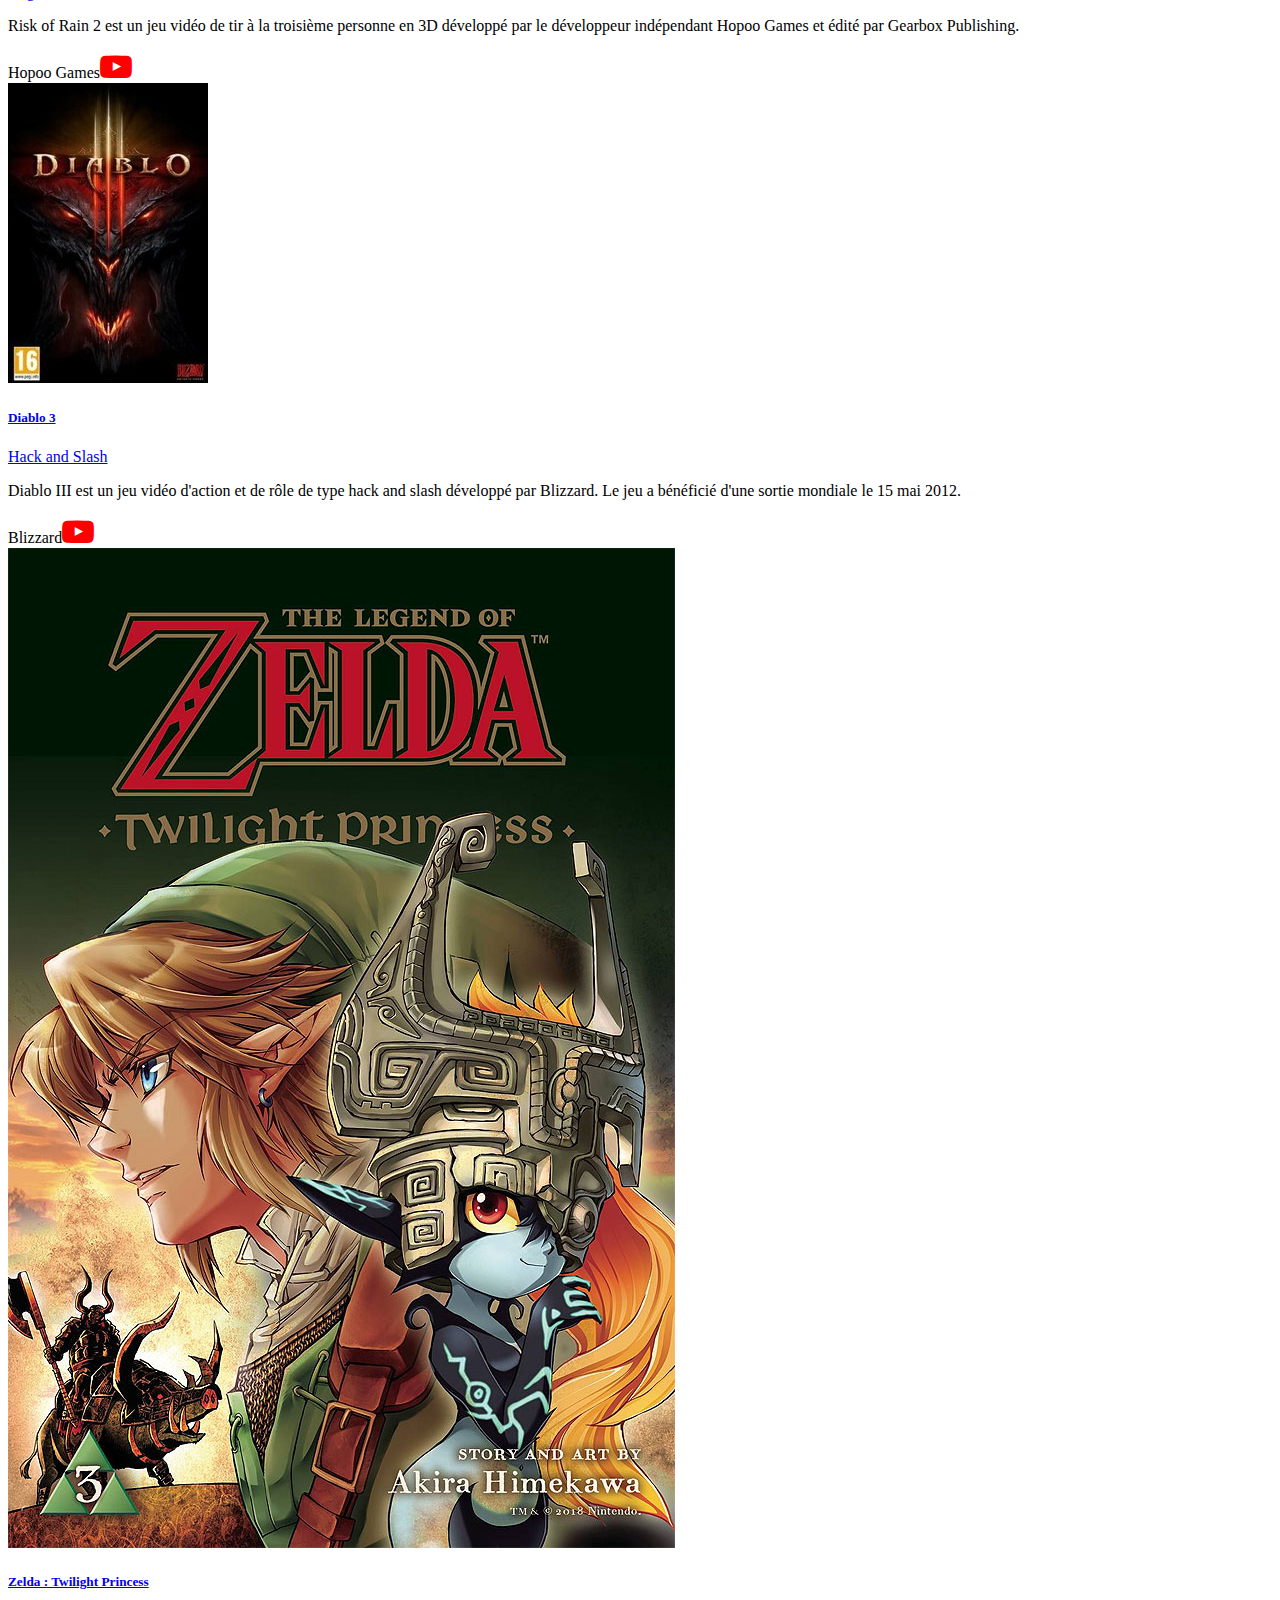
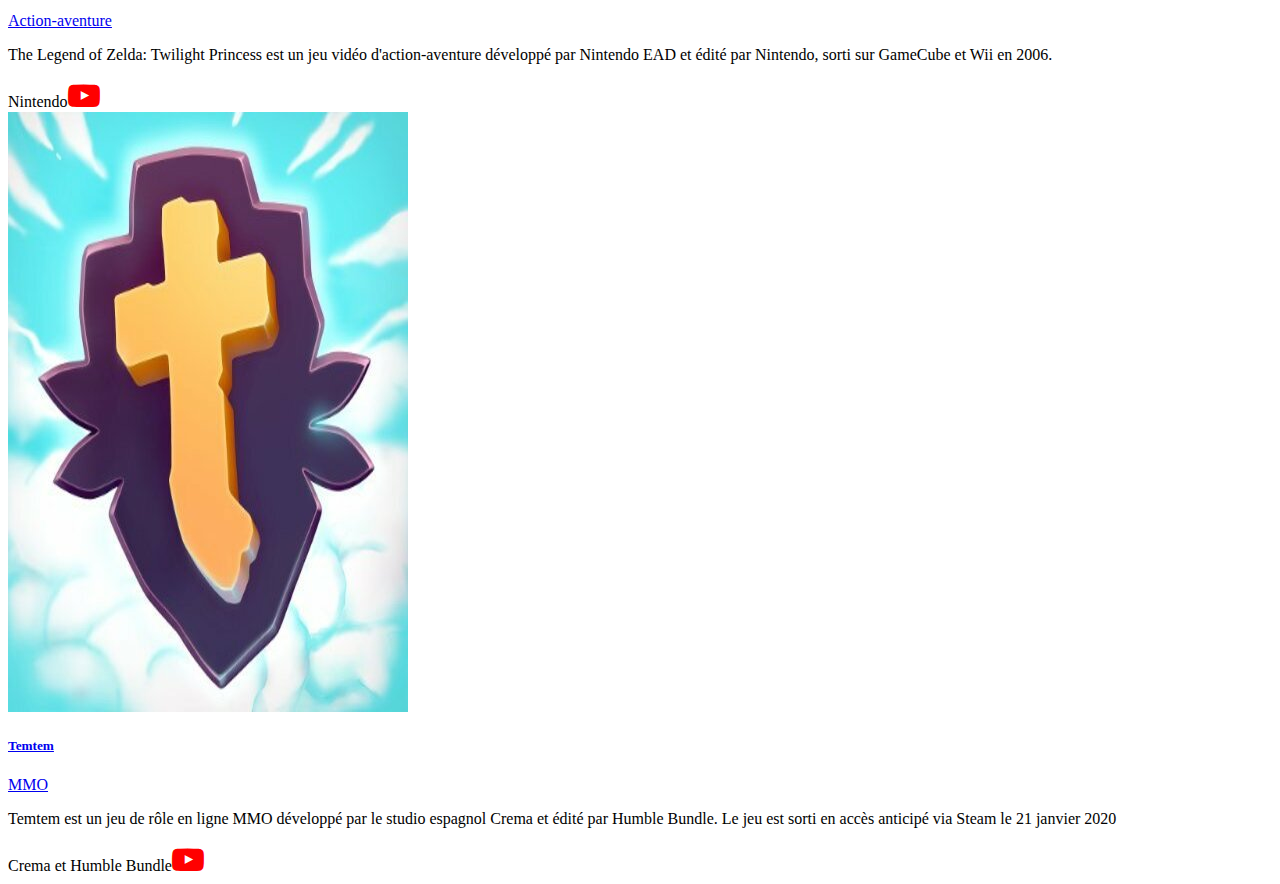
==== commit 3722cac5: "fd" ====
--- a/index.html
+++ b/index.html
@@ -63,7 +63,7 @@
         <div class="col-6">
             <h1 class="h3">top 10 de mes jeux</h1>
             <p class="text-justify" style="font-size: 0.9rem">
-                Ce site est une liste de jeux sur lesquels j'ai passé beaucoup de temps et que j'ai beaucoup apprécié
+                Ce  site est une liste de jeux sur lesquels j'ai passé beaucoup de temps et que j'ai beaucoup apprécié
             </p>
         </div>
     </div>
@@ -75,8 +75,8 @@
     </script>
     <!-- sm md lg xl  -->
 
-     <!-- <div class="supp container-fluid col-xl-9 mx-auto row">
-        <div class="col-12 col-sm-6 col-md-4 col-xl-3 mb-4">
+      <div class="supp container-fluid col-xl-9 mx-auto row">
+    <!--<div class="col-12 col-sm-6 col-md-4 col-xl-3 mb-4">
             <div class="card text-white bg-dark">
                 <img src="images\leagueoflegendstest (1).jpg" class="card-img-top" alt="Lol">
                 <div class="card-body">
